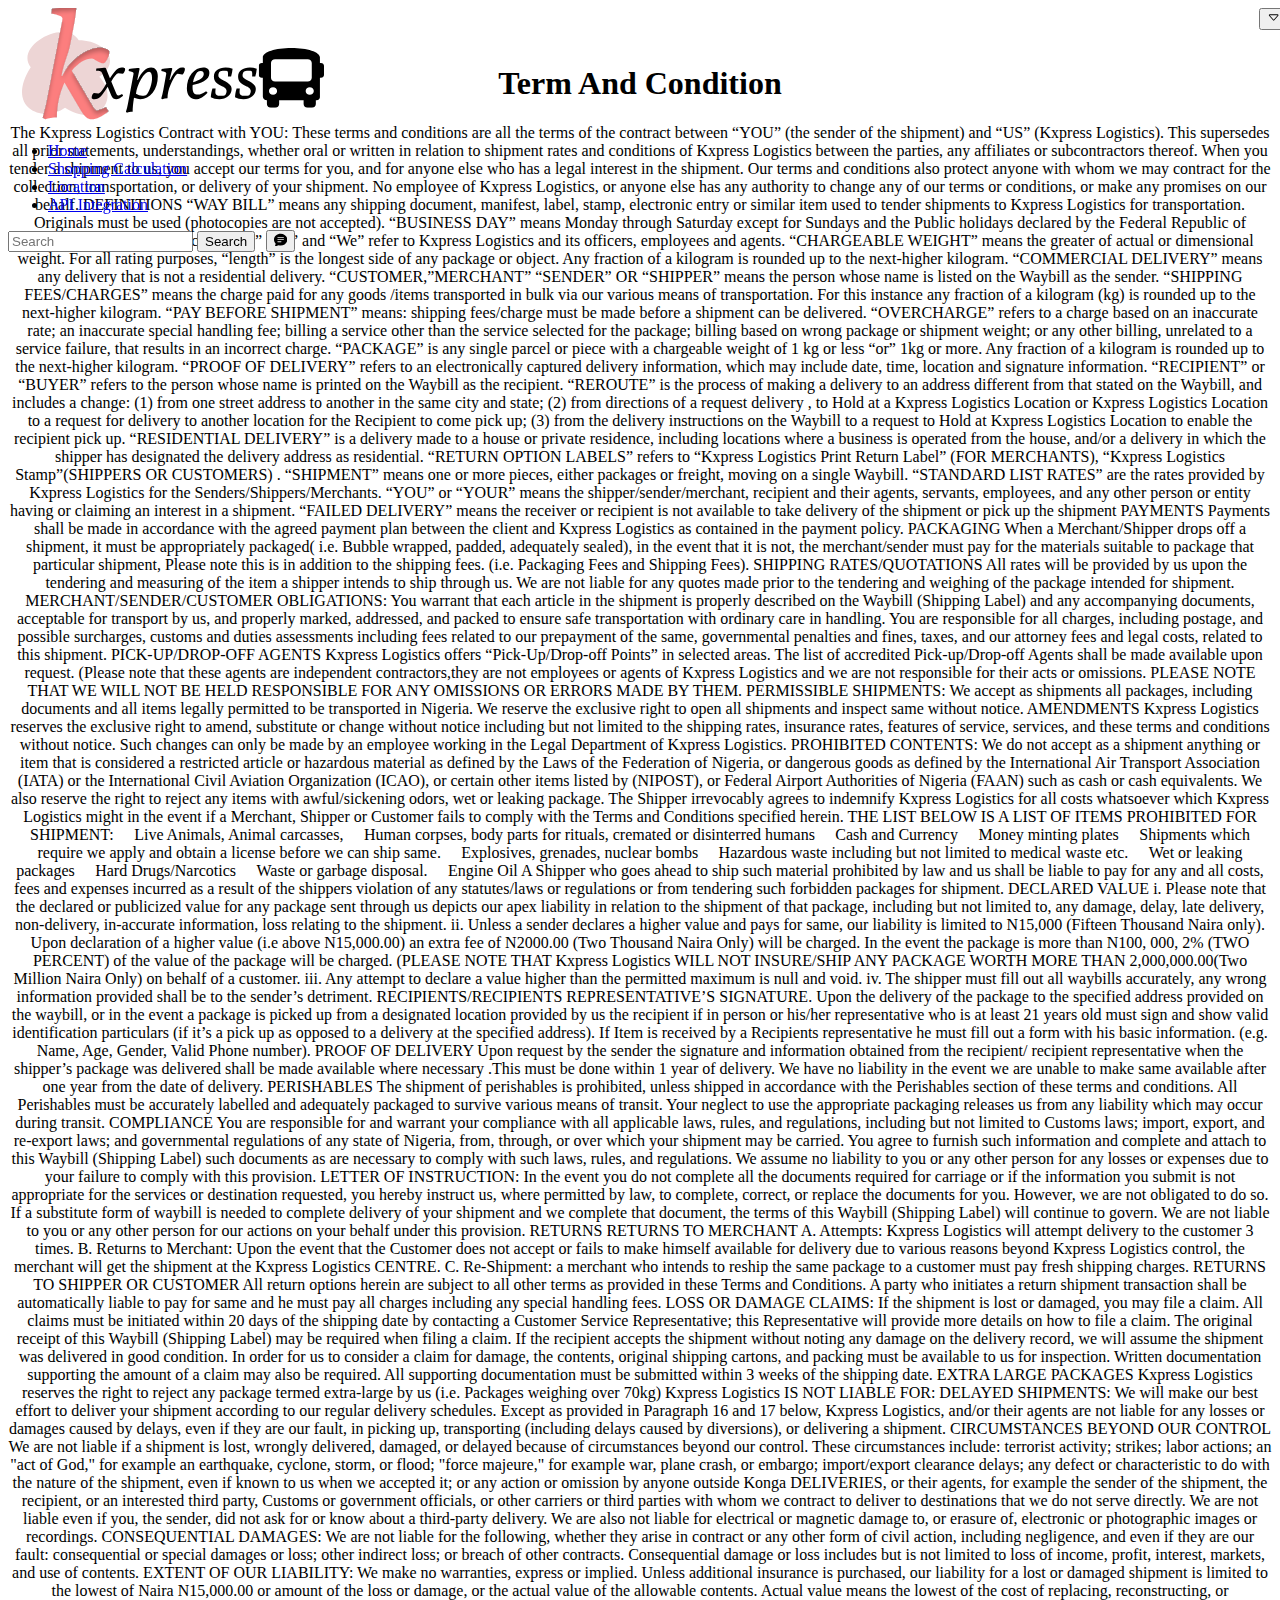
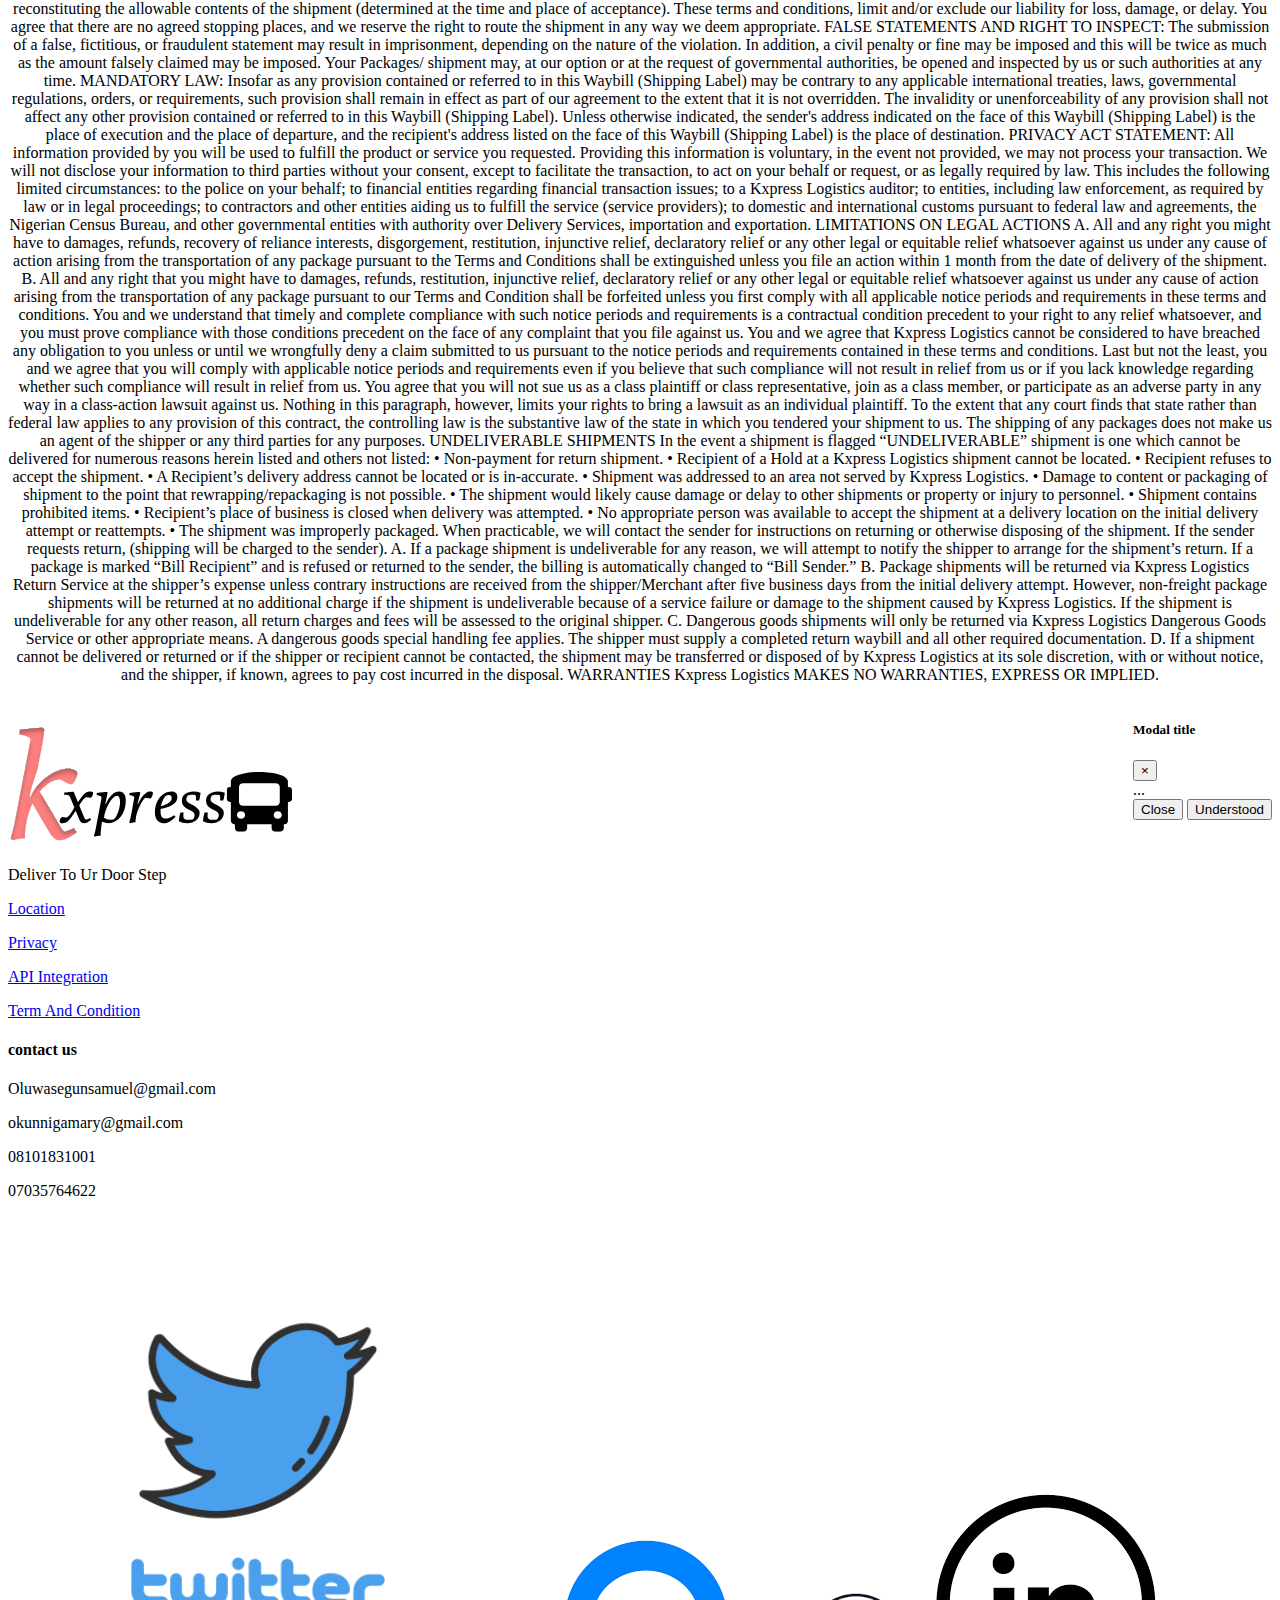
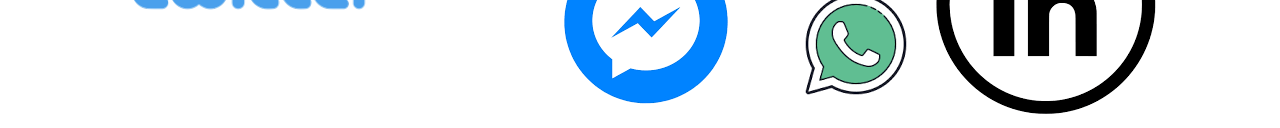
==== condition.html @ 7d28368e "Initial commit" ====
<!doctype html>
<html>
<title>wxpress</title>
<head>

  <meta name="viewport" content="width=device-width, initial-scale=1, shrink-to-fit=no">

  <link rel="stylesheet" href="https://cdn.jsdelivr.net/npm/bootstrap@4.5.3/dist/css/bootstrap.min.css" integrity="sha384-TX8t27EcRE3e/ihU7zmQxVncDAy5uIKz4rEkgIXeMed4M0jlfIDPvg6uqKI2xXr2" crossorigin="anonymous">
  <script src="https://code.jquery.com/jquery-3.5.1.slim.min.js" integrity="sha384-DfXdz2htPH0lsSSs5nCTpuj/zy4C+OGpamoFVy38MVBnE+IbbVYUew+OrCXaRkfj" crossorigin="anonymous"></script>
  <script src="https://cdn.jsdelivr.net/npm/bootstrap@4.5.3/dist/js/bootstrap.bundle.min.js" integrity="sha384-ho+j7jyWK8fNQe+A12Hb8AhRq26LrZ/JpcUGGOn+Y7RsweNrtN/tE3MoK7ZeZDyx" crossorigin="anonymous"></script>
 
<link rel="stylesheet" href="../wxpress/css/condition.css"/>

<script type="text/javascript" src="../wxpress/js/index.js">

</script>


</head>
<body>
  <nav class="navbar navbar-expand-lg navbar text-danger bg-light" style="position: fixed;width:100%;z-index:1000;">
    <a class="navbar-brand  text-danger" href="#">
      <img src="image/iconb.svg" class="icon" alt="img" />
    </a>
    <button class="navbar-toggler" type="button" style="float: right;" data-toggle="collapse" data-target="#navbarSupportedContent" aria-controls="navbarSupportedContent" aria-expanded="false" aria-label="Toggle navigation">
      <span class="navbar-toggler-icon text-danger" style="float: right;">
        <svg width="1em" height="1em" viewBox="0 0 16 16" class="bi bi-caret-down" fill="currentColor" xmlns="http://www.w3.org/2000/svg">
          <path fill-rule="evenodd" d="M3.204 5L8 10.481 12.796 5H3.204zm-.753.659l4.796 5.48a1 1 0 0 0 1.506 0l4.796-5.48c.566-.647.106-1.659-.753-1.659H3.204a1 1 0 0 0-.753 1.659z"/>
        </svg>
      </span>
    </button>
  
    <div class="collapse navbar-collapse" id="navbarSupportedContent">
      <ul class="navbar-nav mr-auto">
       
        <li class="nav-item">
          <a class="nav-link  text-danger" href="../wxpress/index.html">Home</a>
        </li>
        <li class="nav-item">
          <a class="nav-link  text-danger" href="../wxpress/index.html#calculation">Shopping Calculation</a>
        </li>
        <li class="nav-item">
          <a class="nav-link  text-danger" href="../wxpress/location.html">Location</a>
        </li>
        <li class="nav-item active">
          <a class="nav-link  text-danger" href="../wxpress/integration.html">API Integration</a>
        </li>
        
      </ul>
      <form class="form-inline my-2 my-lg-0">
        <input class="form-control mr-sm-2" type="search" placeholder="Search" aria-label="Search">
        <button class="btn btn-outline-danger my-2 my-sm-0"  type="submit">Search</button>
        <button class="btn btn-outline-danger my-2 my-sm-0" style="margin-left:0.4rem;" type="submit">
          <svg width="1em" height="1em" viewBox="0 0 16 16" class="bi bi-chat-text-fill" fill="currentColor" xmlns="http://www.w3.org/2000/svg">
            <path fill-rule="evenodd" d="M16 8c0 3.866-3.582 7-8 7a9.06 9.06 0 0 1-2.347-.306c-.584.296-1.925.864-4.181 1.234-.2.032-.352-.176-.273-.362.354-.836.674-1.95.77-2.966C.744 11.37 0 9.76 0 8c0-3.866 3.582-7 8-7s8 3.134 8 7zM4.5 5a.5.5 0 0 0 0 1h7a.5.5 0 0 0 0-1h-7zm0 2.5a.5.5 0 0 0 0 1h7a.5.5 0 0 0 0-1h-7zm0 2.5a.5.5 0 0 0 0 1h4a.5.5 0 0 0 0-1h-4z"/>
          </svg>
        </button>
      </form>
    </div>
  </nav><br/><br/>

  <div class="container-fluid int" id="top">
    <center>
      <div class="integration-text" >
          
          <h1>Term And Condition</h1>
          <p class="text">
           The Kxpress Logistics Contract with YOU: These terms and conditions are all 
           the terms of the contract between “YOU” (the sender of the shipment) and “US” 
           (Kxpress Logistics). This supersedes all prior statements, understandings, whether 
           oral or written in relation to shipment rates and conditions of Kxpress Logistics 
           between the parties, any affiliates or subcontractors thereof. When you tender a shipment 
           to us, you accept our terms for you, and for anyone else who has a legal interest in 
           the shipment. Our terms and conditions also protect anyone with whom we may contract 
           for the collection, transportation, or delivery of your shipment. No employee of 
           Kxpress Logistics, or anyone else has any authority to change any of our terms or 
           conditions, or make any promises on our behalf. DEFINITIONS “WAY BILL” means any 
           shipping document, manifest, label, stamp, electronic entry or similar item used to 
           tender shipments to Kxpress Logistics for transportation. Originals must be used 
           (photocopies are not accepted). “BUSINESS DAY” means Monday through Saturday except 
           for Sundays and the Public holidays declared by the Federal Republic of Nigeria.
            “Kxpress Logistics,” “Our,” “Us” and “We” refer to Kxpress Logistics and its 
            officers, employees and agents. “CHARGEABLE WEIGHT” means the greater of actual 
            or dimensional weight. For all rating purposes, “length” is the longest side of 
            any package or object. Any fraction of a kilogram is rounded up to the next-higher 
            kilogram. “COMMERCIAL DELIVERY” means any delivery that is not a residential delivery. 
            “CUSTOMER,”MERCHANT” “SENDER” OR “SHIPPER” means the person whose name is listed on 
            the Waybill as the sender. “SHIPPING FEES/CHARGES” means the charge paid for any goods 
            /items transported in bulk via our various means of transportation. For this instance 
            any fraction of a kilogram (kg) is rounded up to the next-higher kilogram. “PAY BEFORE
             SHIPMENT” means: shipping fees/charge must be made before a shipment can be delivered. 
             “OVERCHARGE” refers to a charge based on an inaccurate rate; an inaccurate special 
             handling fee; billing a service other than the service selected for the package; 
             billing based on wrong package or shipment weight; or any other billing, unrelated 
             to a service failure, that results in an incorrect charge. “PACKAGE” is any single 
             parcel or piece with a chargeable weight of 1 kg or less “or” 1kg or more. Any fraction 
             of a kilogram is rounded up to the next-higher kilogram. “PROOF OF DELIVERY” refers 
             to an electronically captured delivery information, which may include date, time, 
             location and signature information. “RECIPIENT” or “BUYER” refers to the person 
             whose name is printed on the Waybill as the recipient. “REROUTE” is the process 
             of making a delivery to an address different from that stated on the Waybill, 
             and includes a change: (1) from one street address to another in the same city 
             and state; (2) from directions of a request delivery , to Hold at a Kxpress Logistics 
             Location or Kxpress Logistics Location to a request for delivery to another location 
             for the Recipient to come pick up; (3) from the delivery instructions on the Waybill 
             to a request to Hold at Kxpress Logistics Location to enable the recipient pick up. 
             “RESIDENTIAL DELIVERY” is a delivery made to a house or private residence, including 
             locations where a business is operated from the house, and/or a delivery in which the 
             shipper has designated the delivery address as residential. “RETURN OPTION LABELS” 
             refers to “Kxpress Logistics Print Return Label” (FOR MERCHANTS), “Kxpress Logistics 
             Stamp”(SHIPPERS OR CUSTOMERS) . “SHIPMENT” means one or more pieces, either packages 
             or freight, moving on a single Waybill. “STANDARD LIST RATES” are the rates provided 
             by Kxpress Logistics for the Senders/Shippers/Merchants. “YOU” or “YOUR” means the 
             shipper/sender/merchant, recipient and their agents, servants, employees, and any 
             other person or entity having or claiming an interest in a shipment. “FAILED DELIVERY” 
             means the receiver or recipient is not available to take delivery of the shipment or 
             pick up the shipment PAYMENTS Payments shall be made in accordance with the agreed 
             payment plan between the client and Kxpress Logistics as contained in the payment
              policy. PACKAGING When a Merchant/Shipper drops off a shipment, it must be 
              appropriately packaged( i.e. Bubble wrapped, padded, adequately sealed), in the event that it is not, the merchant/sender must pay for the materials suitable to package that particular shipment, Please note this is in addition to the shipping fees. (i.e. Packaging Fees and Shipping Fees). SHIPPING RATES/QUOTATIONS All rates will be provided by us upon the tendering and measuring of the item a shipper intends to ship through us. We are not liable for any quotes made prior to the tendering and weighing of the package intended for shipment. MERCHANT/SENDER/CUSTOMER OBLIGATIONS: You warrant that each article in the shipment is properly described on the Waybill (Shipping Label) and any accompanying documents, acceptable for transport by us, and properly marked, addressed, and packed to ensure safe transportation with ordinary care in handling. You are responsible for all charges, including postage, and possible surcharges, customs and duties assessments including fees related to our prepayment of the same, governmental penalties and fines, taxes, and our attorney fees and legal costs, related to this shipment. PICK-UP/DROP-OFF AGENTS Kxpress Logistics offers “Pick-Up/Drop-off Points” in selected areas. The list of accredited Pick-up/Drop-off Agents shall be made available upon request. (Please note that these agents are independent contractors,they are not employees or agents of Kxpress Logistics and we are not responsible for their acts or omissions. PLEASE NOTE THAT WE WILL NOT BE HELD RESPONSIBLE FOR ANY OMISSIONS OR ERRORS MADE BY THEM. PERMISSIBLE SHIPMENTS: We accept as shipments all packages, including documents and all items legally permitted to be transported in Nigeria. We reserve the exclusive right to open all shipments and inspect same without notice. AMENDMENTS Kxpress Logistics reserves the exclusive right to amend, substitute or change without notice including but not limited to the shipping rates, insurance rates, features of service, services, and these terms and conditions without notice. Such changes can only be made by an employee working in the Legal Department of Kxpress Logistics. PROHIBITED CONTENTS: We do not accept as a shipment anything or item that is considered a restricted article or hazardous material as defined by the Laws of the Federation of Nigeria, or dangerous goods as defined by the International Air Transport Association (IATA) or the International Civil Aviation Organization (ICAO), or certain other items listed by (NIPOST), or Federal Airport Authorities of Nigeria (FAAN) such as cash or cash equivalents. We also reserve the right to reject any items with awful/sickening odors, wet or leaking package. The Shipper irrevocably agrees to indemnify Kxpress Logistics for all costs whatsoever which Kxpress Logistics might in the event if a Merchant, Shipper or Customer fails to comply with the Terms and Conditions specified herein. THE LIST BELOW IS A LIST OF ITEMS PROHIBITED FOR SHIPMENT:  Live Animals, Animal carcasses,  Human corpses, body parts for rituals, cremated or disinterred humans  Cash and Currency  Money minting plates  Shipments which require we apply and obtain a license before we can ship same.  Explosives, grenades, nuclear bombs  Hazardous waste including but not limited to medical waste etc.  Wet or leaking packages  Hard Drugs/Narcotics  Waste or garbage disposal.  Engine Oil A Shipper who goes ahead to ship such material prohibited by law and us shall be liable to pay for any and all costs, fees and expenses incurred as a result of the shippers violation of any statutes/laws or regulations or from tendering such forbidden packages for shipment. DECLARED VALUE i. Please note that the declared or publicized value for any package sent through us depicts our apex liability in relation to the shipment of that package, including but not limited to, any damage, delay, late delivery, non-delivery, in-accurate information, loss relating to the shipment. ii. Unless a sender declares a higher value and pays for same, our liability is limited to N15,000 (Fifteen Thousand Naira only). Upon declaration of a higher value (i.e above N15,000.00) an extra fee of N2000.00 (Two Thousand Naira Only) will be charged. In the event the package is more than N100, 000, 2% (TWO PERCENT) of the value of the package will be charged. (PLEASE NOTE THAT Kxpress Logistics WILL NOT INSURE/SHIP ANY PACKAGE WORTH MORE THAN 2,000,000.00(Two Million Naira Only) on behalf of a customer. iii. Any attempt to declare a value higher than the permitted maximum is null and void. iv. The shipper must fill out all waybills accurately, any wrong information provided shall be to the sender’s detriment. RECIPIENTS/RECIPIENTS REPRESENTATIVE’S SIGNATURE. Upon the delivery of the package to the specified address provided on the waybill, or in the event a package is picked up from a designated location provided by us the recipient if in person or his/her representative who is at least 21 years old must sign and show valid identification particulars (if it’s a pick up as opposed to a delivery at the specified address). If Item is received by a Recipients representative he must fill out a form with his basic information. (e.g. Name, Age, Gender, Valid Phone number). PROOF OF DELIVERY Upon request by the sender the signature and information obtained from the recipient/ recipient representative when the shipper’s package was delivered shall be made available where necessary .This must be done within 1 year of delivery. We have no liability in the event we are unable to make same available 
           after one year from the date of delivery. PERISHABLES The shipment of perishables is prohibited, unless shipped in accordance with the Perishables section of these terms and conditions. All Perishables must be accurately labelled and adequately packaged to survive various means of transit. Your neglect to use the appropriate packaging releases us from any liability which may occur during transit. COMPLIANCE You are responsible for and warrant your compliance with all applicable laws, rules, and regulations, including but not limited to Customs laws; import, export, and re-export laws; and governmental regulations of any state of Nigeria, from, through, or over which your shipment may be carried. You agree to furnish such information and complete and attach to this Waybill (Shipping Label) such documents as are necessary to comply with such laws, rules, and regulations. We assume no liability to you or any other person for any losses or expenses due to your failure to comply with this provision. LETTER OF INSTRUCTION: In the event you do not complete all the documents required for carriage or if the information you submit is not appropriate for the services or destination requested, you hereby instruct us, where permitted by law, to complete, correct, or replace the documents for you. However, we are not obligated to do so. If a substitute form of waybill is needed to complete delivery of your shipment and we complete that document, the terms of this Waybill (Shipping Label) will continue to govern. We are not liable to you or any other person for our actions on your behalf under this provision. RETURNS RETURNS TO MERCHANT A. Attempts: Kxpress Logistics will attempt delivery to the customer 3 times. B. Returns to Merchant: Upon the event that the Customer does not accept or fails to make himself available for delivery due to various reasons beyond Kxpress Logistics control, the merchant will get the shipment at the Kxpress Logistics CENTRE. C. Re-Shipment: a merchant who intends to reship the same package to a customer must pay fresh shipping charges. RETURNS TO SHIPPER OR CUSTOMER All return options herein are subject to all other terms as provided in these Terms and Conditions. A party who initiates a return shipment transaction shall be automatically liable to pay for same and he must pay all charges including any special handling fees. LOSS OR DAMAGE CLAIMS: If the shipment is lost or damaged, you may file a claim. All claims must be initiated within 20 days of the shipping date by contacting a Customer Service Representative; this Representative will provide more details on how to file a claim. The original receipt of this Waybill (Shipping Label) may be required when filing a claim. If the recipient accepts the shipment without noting any damage on the delivery record, we will assume the shipment was delivered in good condition. In order for us to consider a claim for damage, the contents, original shipping cartons, and packing must be available to us for inspection. Written documentation supporting the amount of a claim may also be required. All supporting documentation must be submitted within 3 weeks of the shipping date. EXTRA LARGE PACKAGES Kxpress Logistics reserves the right to reject any package termed extra-large by us (i.e. Packages weighing over 70kg) Kxpress Logistics IS NOT LIABLE FOR: DELAYED SHIPMENTS: We will make our best effort to deliver your shipment according to our regular delivery schedules. Except as provided in Paragraph 16 and 17 below, Kxpress Logistics, and/or their agents are not liable for any losses or damages caused by delays, even if they are our fault, in picking up, transporting (including delays caused by diversions), or delivering a shipment. CIRCUMSTANCES BEYOND OUR CONTROL We are not liable if a shipment is lost, wrongly delivered, damaged, or delayed because of circumstances beyond our control. These circumstances include: terrorist activity; strikes; labor actions; an "act of God," for example an earthquake, cyclone, storm, or flood; "force majeure," for example war, plane crash, or embargo; import/export clearance delays; any defect or characteristic to do with the nature of the shipment, even if known to us when we accepted it; or any action or omission by anyone outside Konga DELIVERIES, or their agents, for example the sender of the shipment, the recipient, or an interested third party, Customs or government officials, or other carriers or third parties with whom we contract to deliver to destinations that we do not serve directly. We are not liable even if you, the sender, did not ask for or know about a third-party delivery. We are also not liable for electrical or magnetic damage to, or erasure of, electronic or photographic images or recordings. CONSEQUENTIAL DAMAGES: We are not liable for the following, whether they arise in contract or any other form of civil action, including negligence, and even if they are our fault: consequential or special damages or loss; other indirect loss; or breach of other contracts. Consequential damage or loss includes but is not limited to loss of income, profit, interest, markets, and use of contents. EXTENT OF OUR LIABILITY: We make no warranties, express or implied. Unless additional insurance is purchased, our liability for a lost or damaged shipment is limited to the lowest of Naira N15,000.00 or amount of the loss or damage, or the actual value of the allowable contents. Actual value means the lowest of the cost of replacing, reconstructing, or reconstituting the allowable contents of the shipment (determined at the time and place of acceptance). These terms and conditions, limit and/or exclude our liability for loss, damage, or delay. You agree that there are no agreed stopping places, and we reserve the right to route the shipment in any way we deem appropriate. FALSE STATEMENTS AND RIGHT TO INSPECT: The submission of a false, fictitious, or fraudulent statement may result in imprisonment, depending on the nature of the violation. In addition, a civil penalty or fine may be imposed and this will be twice as much as the amount falsely claimed may be imposed. Your Packages/ shipment may, at our option or at the request of governmental authorities, be opened and inspected by us or such authorities at any time. MANDATORY LAW: Insofar as any provision contained or referred to in this Waybill (Shipping Label) may be contrary to any applicable international treaties, laws, governmental regulations, orders, or requirements, such provision shall remain in effect as part of our agreement to the extent that it is not overridden. The invalidity or unenforceability of any provision shall not affect any other provision contained or referred to in this Waybill (Shipping Label). Unless otherwise indicated, the sender's address indicated on the face of this Waybill (Shipping Label) is the place of execution and the place of departure, and the recipient's address listed on the face of this Waybill (Shipping Label) is the place of destination. PRIVACY ACT STATEMENT: All information provided by you will be used to fulfill the product or service you requested. Providing this information is voluntary, in the event not provided, we may not process your transaction. We will not disclose your information to third parties without your consent, except to facilitate the transaction, to act on your behalf or request, or as legally required by law. This includes the following limited circumstances: to the police on your behalf; to financial entities regarding financial transaction issues; to a Kxpress Logistics auditor; to entities, including law enforcement, as required by law or in legal proceedings; to contractors and other entities aiding us to fulfill the service (service providers); to domestic and international customs pursuant to federal law and agreements, the Nigerian Census Bureau, and other governmental entities with authority over Delivery Services, importation and exportation. LIMITATIONS ON LEGAL ACTIONS A. All and any right you might have to damages, refunds, recovery of reliance interests, disgorgement, restitution, injunctive relief, declaratory relief or any other legal or equitable relief whatsoever against us under any cause of action arising from the transportation of any package pursuant to the Terms and Conditions shall be extinguished unless you file an action within 1 month from the date of delivery of the shipment. B. All and any right that you might have to damages, refunds, restitution, injunctive relief, declaratory relief or any other legal or equitable relief whatsoever against us under any cause of action arising from the transportation of any package pursuant to our Terms and Condition shall be forfeited unless you first comply with all applicable notice periods and requirements in these terms and conditions. You and we understand that timely and complete compliance with such notice periods and requirements is a contractual condition precedent to your right to any relief whatsoever, and you must prove compliance with those conditions precedent on the face of any complaint that you file against us. You and we agree that Kxpress Logistics cannot be considered to have breached any obligation to you unless or until we wrongfully deny a claim submitted to us pursuant to the notice periods and requirements contained in these terms and conditions. Last but not the least, you and we agree that you will comply with applicable notice periods and requirements even if you believe that such compliance will not result in relief from us or if you lack knowledge regarding whether such compliance will result in relief from us. You agree that you will not sue us as a class plaintiff or class representative, join as a class member, or participate as an adverse party in any way in a class-action lawsuit against us. Nothing in this paragraph, however, limits your rights to bring a lawsuit as an individual plaintiff. To the extent that any court finds that state rather than federal law applies to any provision of this contract, the controlling law is the substantive law of the state in which you tendered your shipment to us. The shipping of any packages does not make us an agent of the shipper or any third parties for any purposes. UNDELIVERABLE SHIPMENTS In the event a shipment is flagged “UNDELIVERABLE” shipment is one which cannot be delivered for numerous reasons herein listed and others not listed: • Non-payment for return shipment. • Recipient of a Hold at a Kxpress Logistics shipment cannot be located. • Recipient refuses to accept the shipment. • A Recipient’s delivery address cannot be located or is in-accurate. • Shipment was addressed to an area not served by Kxpress Logistics. • Damage to content or packaging of shipment to the point that rewrapping/repackaging is not possible. • The shipment would likely cause damage or delay to other shipments or property or injury to personnel. • Shipment contains prohibited items. • Recipient’s place of business is closed when delivery was attempted. • No appropriate person was available to accept the shipment at a delivery location on the initial delivery attempt or reattempts. • The shipment was improperly packaged. When practicable, we will contact the sender for instructions on returning or otherwise disposing of the shipment. If the sender requests return, (shipping will be charged to the sender). A. If a package shipment is undeliverable for any reason, we will attempt to notify the shipper to arrange for the shipment’s return. If a package is marked “Bill Recipient” and is refused or returned to the sender, the billing is automatically changed to “Bill Sender.” B. Package shipments will be returned via Kxpress Logistics Return Service at the shipper’s expense unless contrary instructions are received from the shipper/Merchant after five business days from the initial delivery attempt. However, non-freight package shipments will be returned at no additional charge if the shipment is undeliverable because of a service failure or damage to the shipment caused by Kxpress Logistics. If the shipment is undeliverable for any other reason, all return charges and fees will be assessed to the original shipper. C. Dangerous goods shipments will only be returned via Kxpress Logistics Dangerous Goods Service or other appropriate means. A dangerous goods special handling fee applies. The shipper must supply a completed return waybill and all other required documentation. D. If a shipment cannot be delivered or returned or if the shipper or recipient cannot be contacted, the shipment may be transferred or disposed of by Kxpress Logistics at its sole discretion, with or without notice, and the shipper, if known, agrees to pay cost incurred in the disposal. WARRANTIES Kxpress Logistics MAKES NO WARRANTIES, EXPRESS OR IMPLIED.
          </p>
          
      </div> </center>
  </div>

  <!-- Modal -->
<div class="modal fade" id="staticBackdrop" data-backdrop="static" style="float: right;" data-keyboard="false" tabindex="-1" aria-labelledby="staticBackdropLabel" aria-hidden="true">
    <div class="modal-dialog">
      <div class="modal-content">
        <div class="modal-header">
          <h5 class="modal-title" id="staticBackdropLabel">Modal title</h5>
          <button type="button" class="close" data-dismiss="modal" aria-label="Close">
            <span aria-hidden="true">&times;</span>
          </button>
        </div>
        <div class="modal-body">
          ...
        </div>
        <div class="modal-footer">
          <button type="button" class="btn btn-outline-secondary my-2 my-sm-0" data-dismiss="modal">Close</button>
          <button type="button" class="btn btn-outline-danger my-2 my-sm-0">Understood</button>
        </div>
      </div>
    </div>
  </div>


  <div class="container-fluid footer">
    <div class="row">
      <div class="col-sm">
        <img src="image/icon.svg" class="iconfoot" alt="img" />
        <P style="font-family:luna;">Deliver To Ur Door Step</P>
  
      </div>
      <div class="col-sm">
        <a href="../wxpress/location.html" > <p>Location</p></a>
      <a href="../wxpress/privacy.html" ><p>Privacy</p></a>
      <a href="../wxpress/integration.html" ><p>API Integration</p></a>
      <a href="#top" > <p>Term And Condition</p></a>
     
       
      </div>
      <div class="col-sm">
        <h4><b>contact us</b></h4>
        <p>Oluwasegunsamuel@gmail.com</p>
        <p>okunnigamary@gmail.com</p>
        <p>08101831001</p>
        <p>07035764622</p>
        
      </div>
      <div class="col-sm">
        <a href="" ><img src="image/twitter.png" class="iconicon" alt="img" /></a>
        <a href="" ><img src="image/messanger.png" class="iconicon" alt="img" /></a>
        <a href="" ><img src="image/whatsapp.png" class="iconicon" alt="img" /></a>
        <a href="" ><img src="image/link.png" class="iconicon" alt="img" />
        </a>
  
      </div>
    </div>
  </div>
  
    
  

</body>
</html>
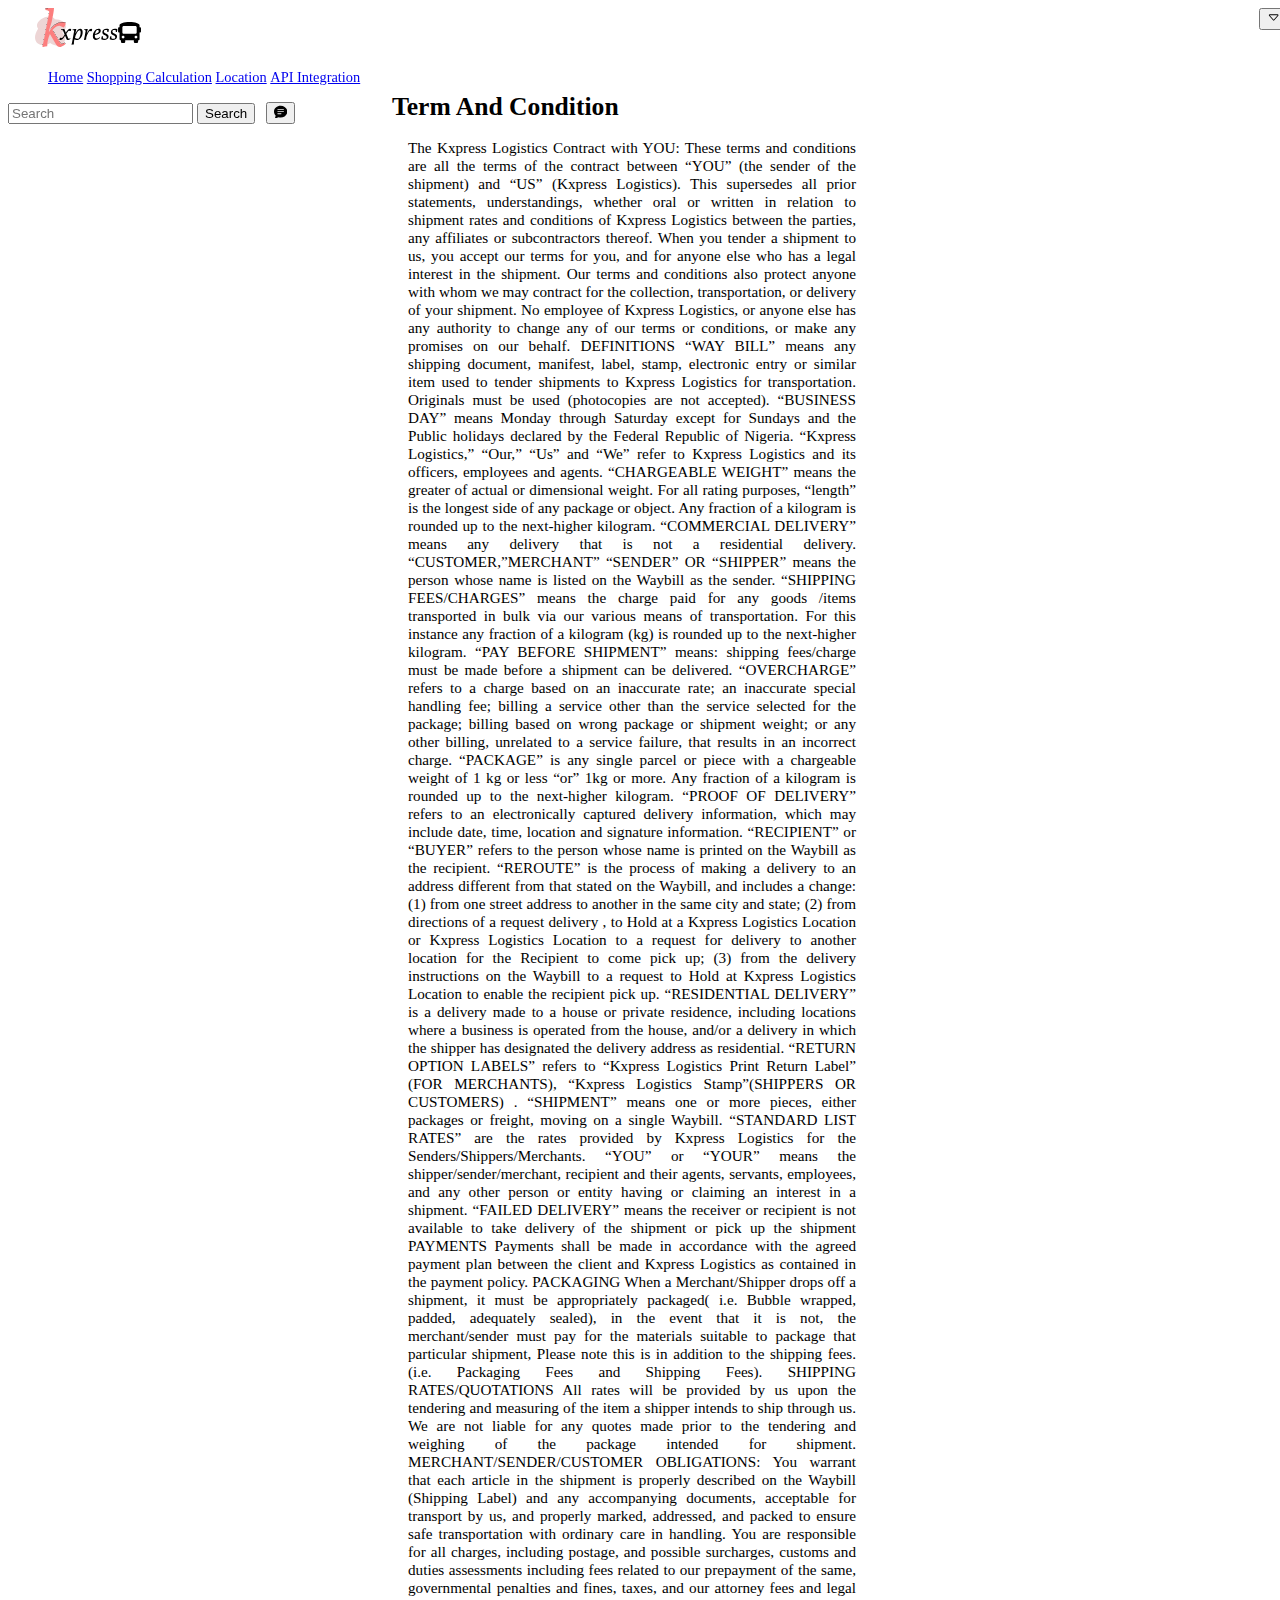
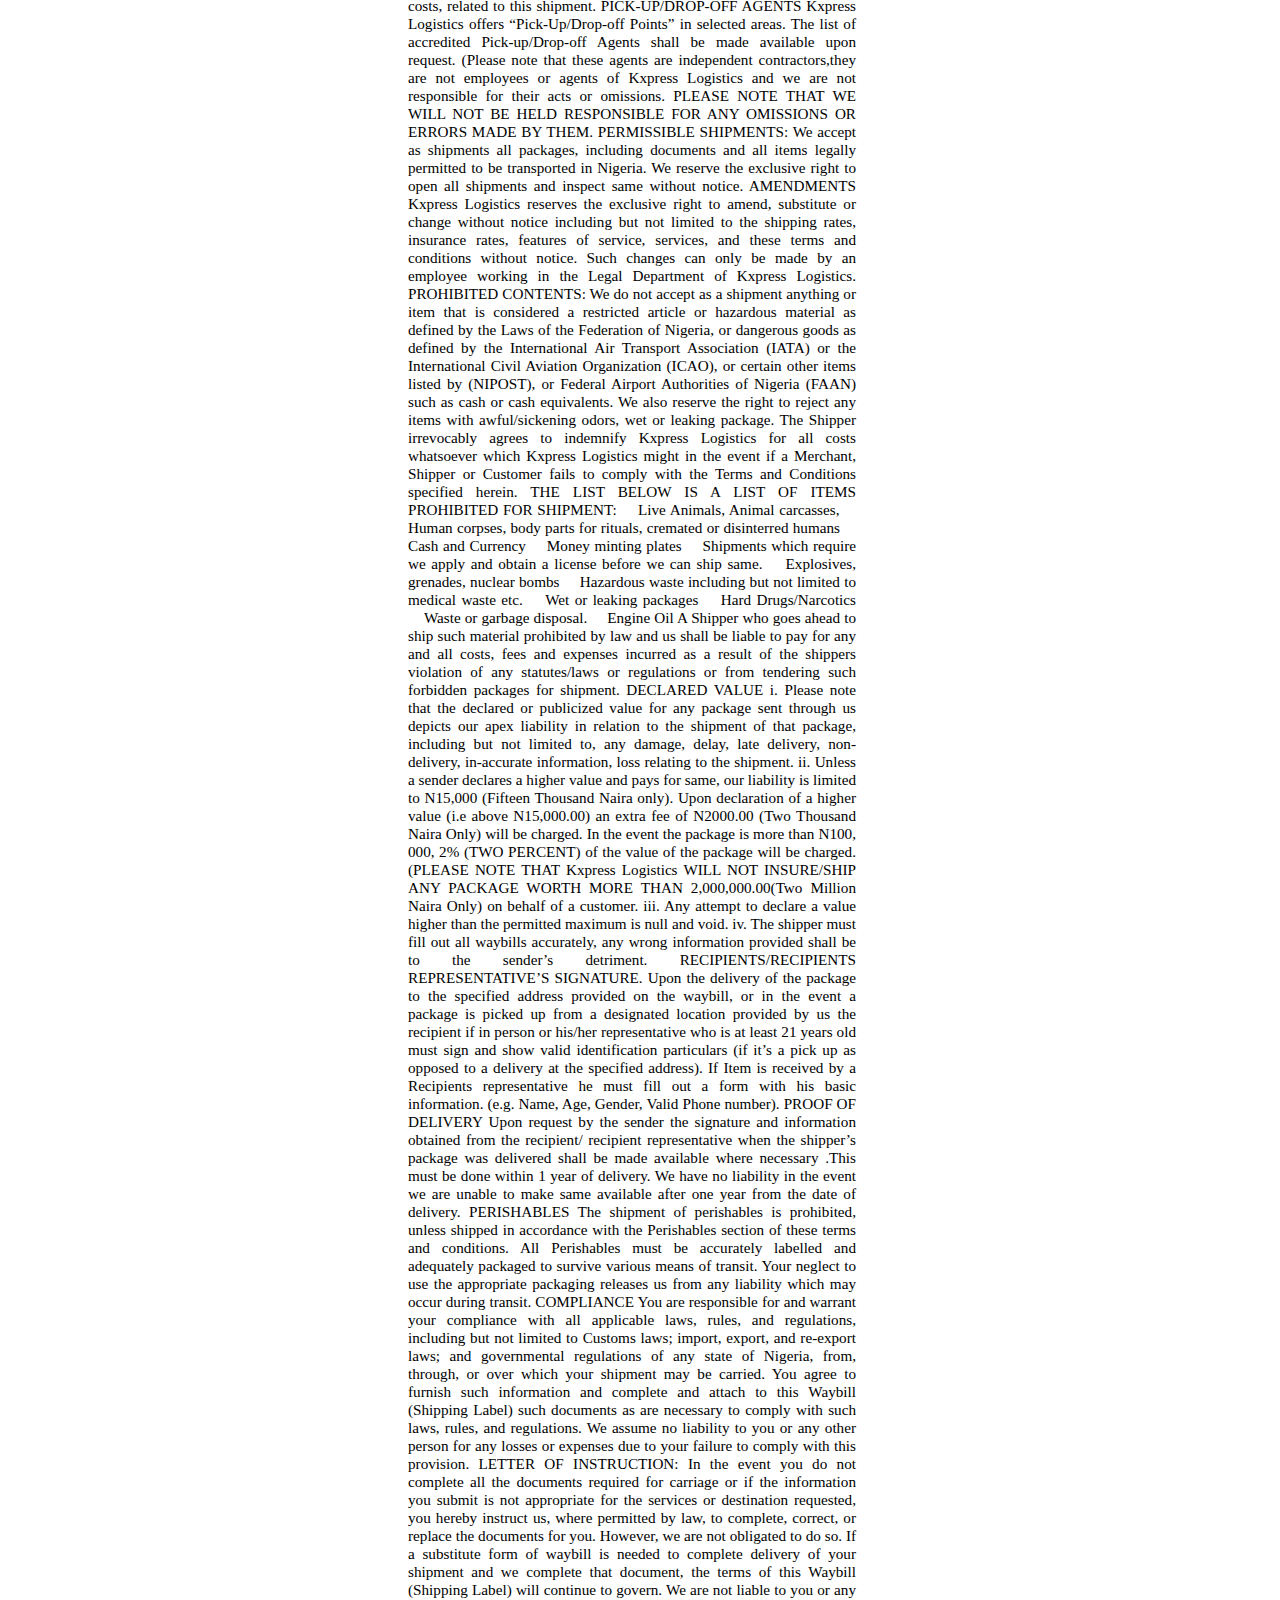
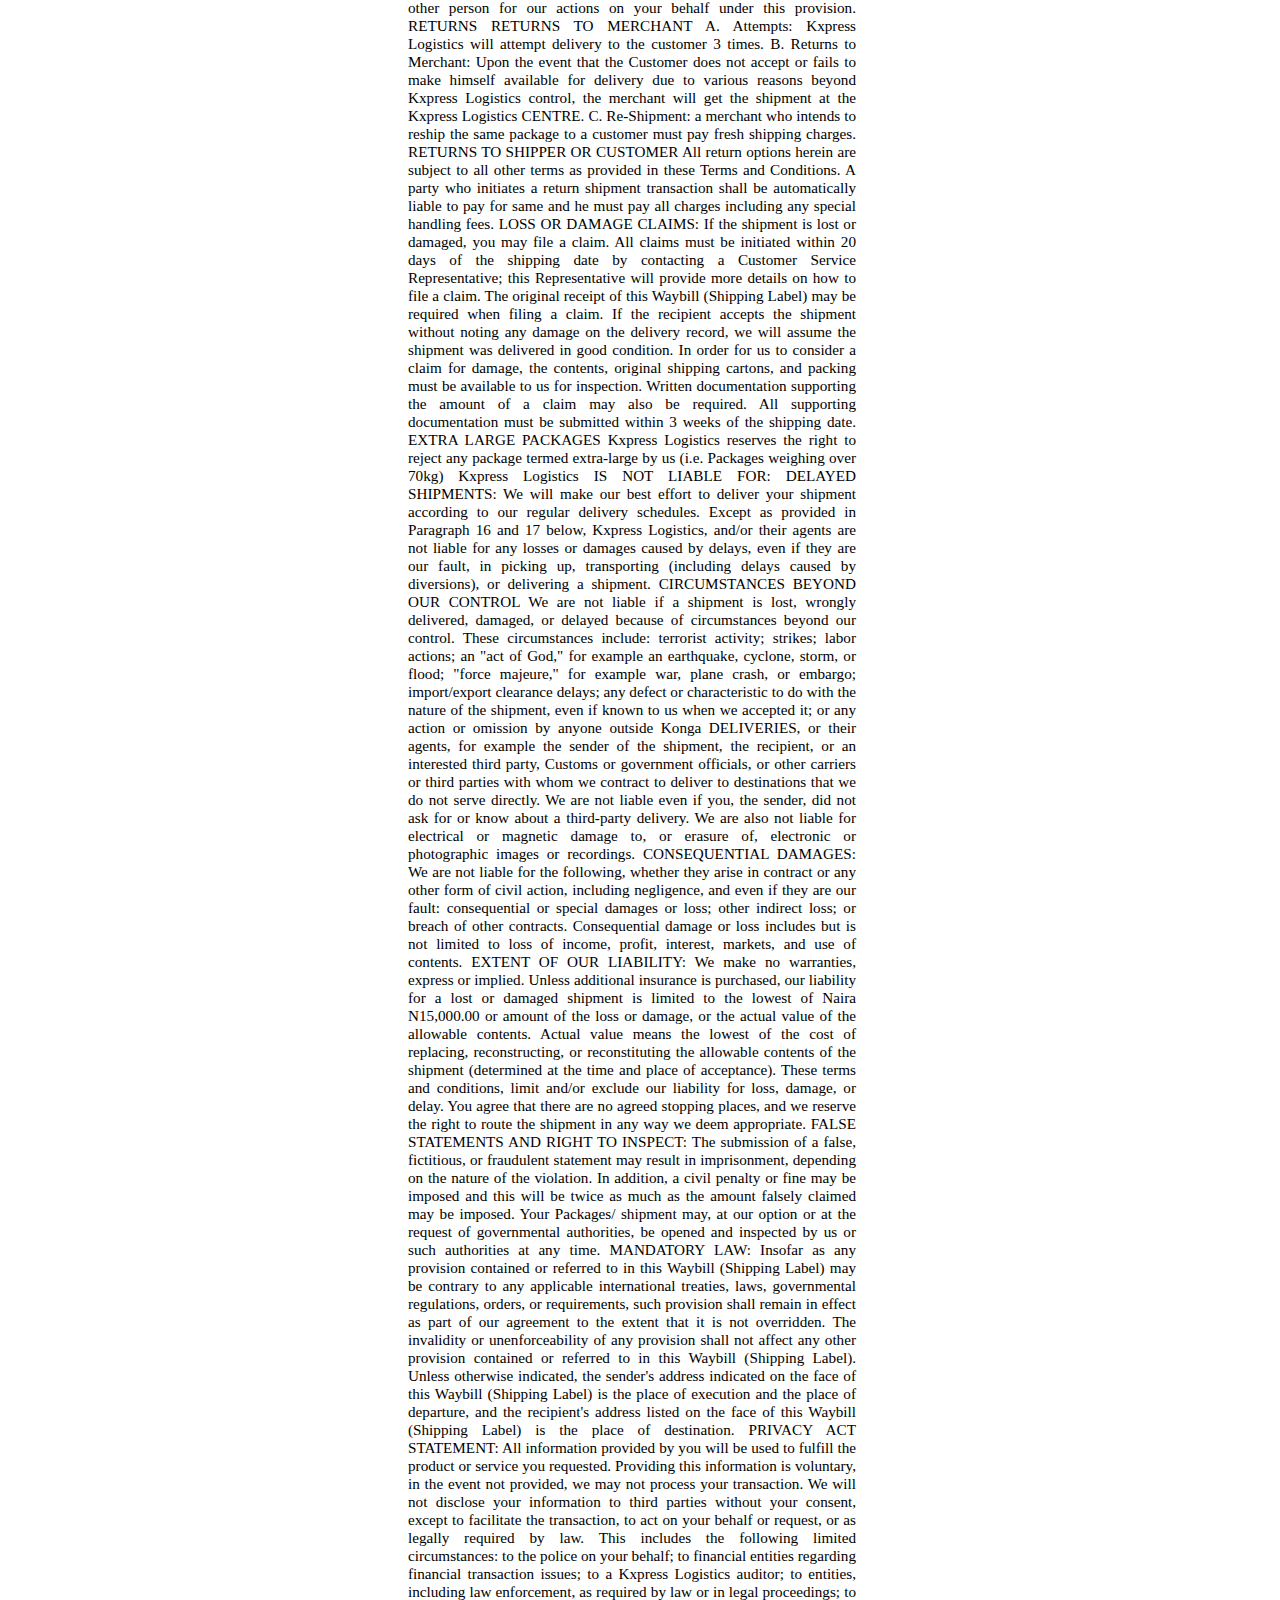
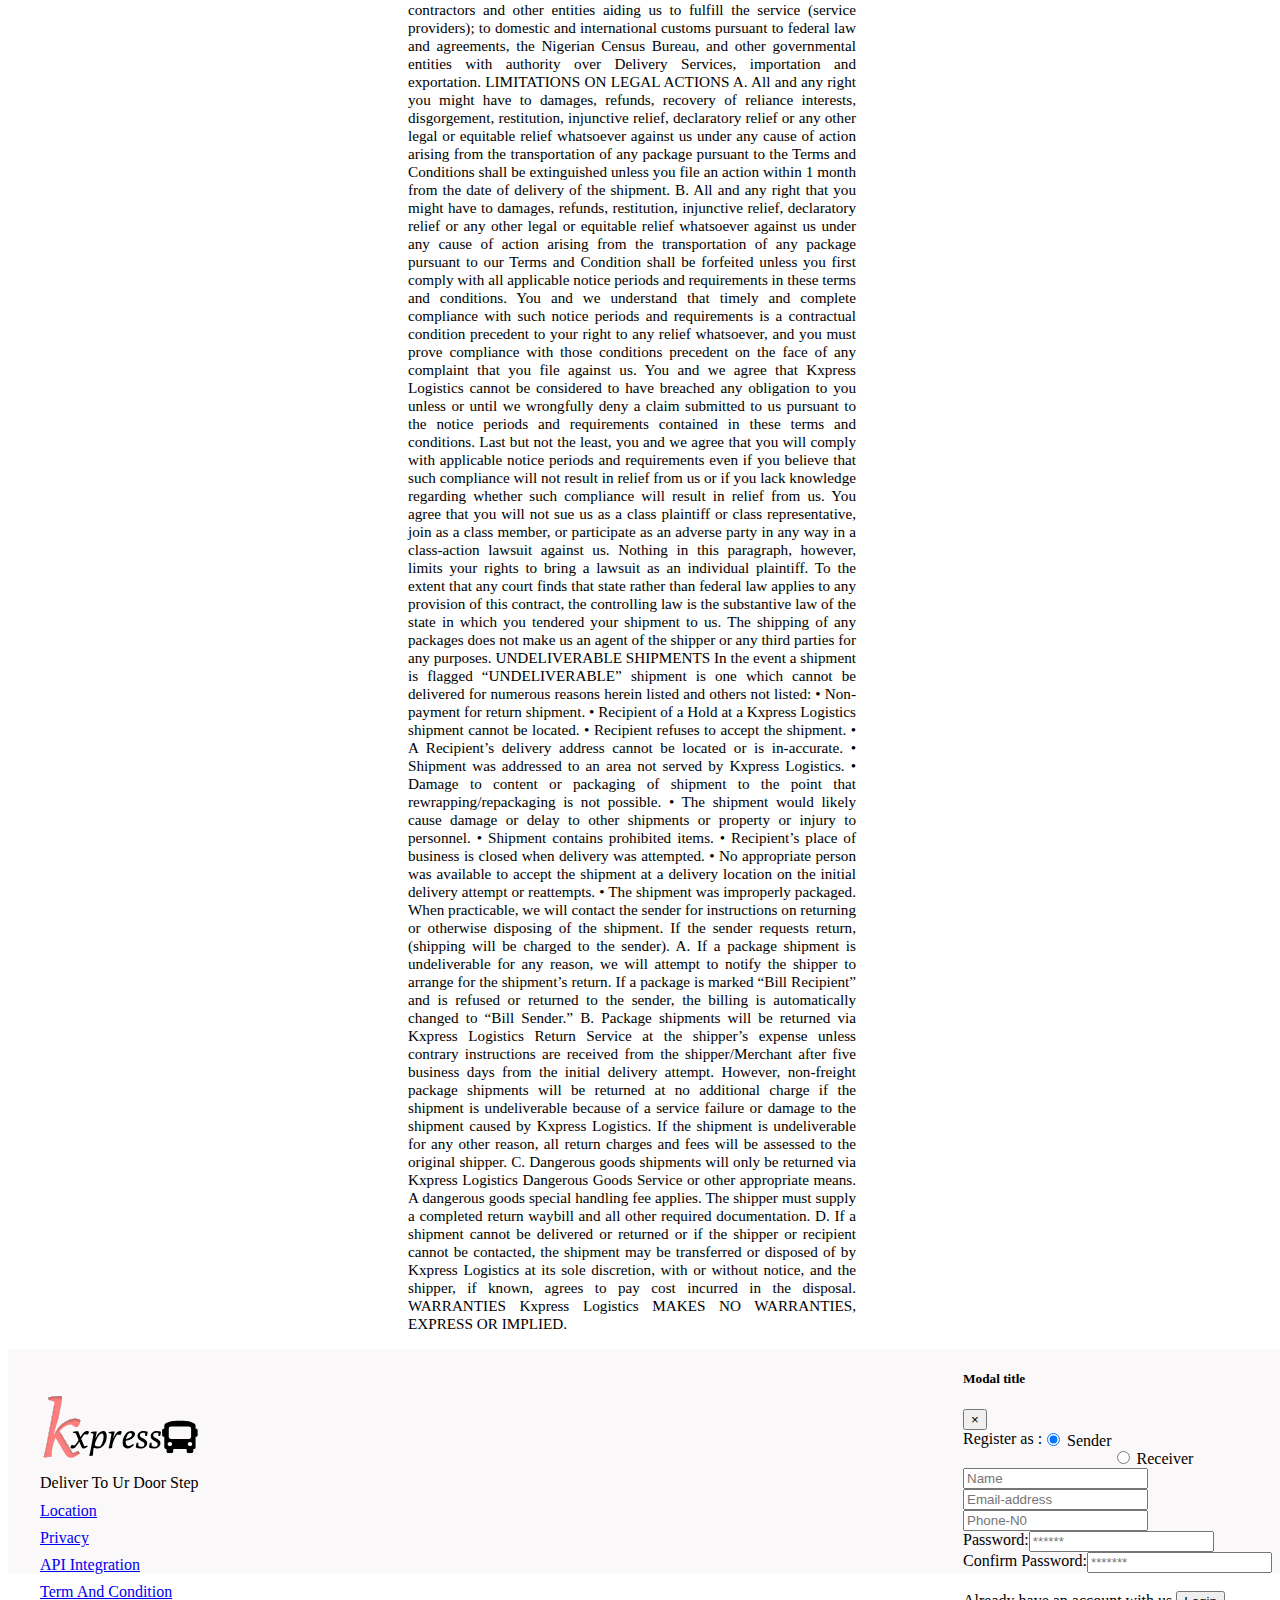
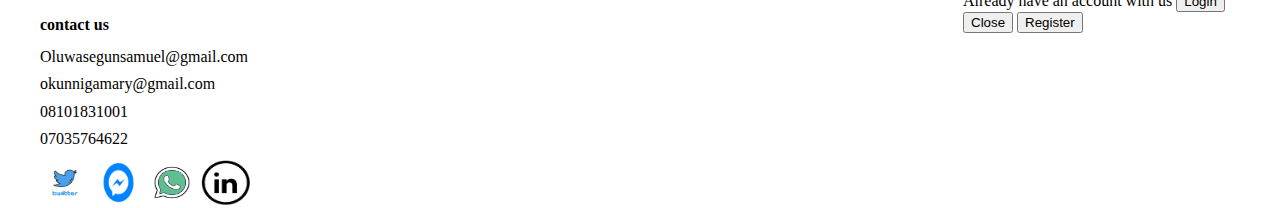
==== commit e4493e3d: "wxpress" ====
--- a/condition.html
+++ b/condition.html
@@ -9,9 +9,9 @@
   <script src="https://code.jquery.com/jquery-3.5.1.slim.min.js" integrity="sha384-DfXdz2htPH0lsSSs5nCTpuj/zy4C+OGpamoFVy38MVBnE+IbbVYUew+OrCXaRkfj" crossorigin="anonymous"></script>
   <script src="https://cdn.jsdelivr.net/npm/bootstrap@4.5.3/dist/js/bootstrap.bundle.min.js" integrity="sha384-ho+j7jyWK8fNQe+A12Hb8AhRq26LrZ/JpcUGGOn+Y7RsweNrtN/tE3MoK7ZeZDyx" crossorigin="anonymous"></script>
  
-<link rel="stylesheet" href="../wxpress/css/condition.css"/>
-
-<script type="text/javascript" src="../wxpress/js/index.js">
+<link rel="stylesheet" href="/css/condition.css"/>
+
+<script type="text/javascript" src="/js/index.js">
 
 </script>
 
@@ -34,16 +34,16 @@
       <ul class="navbar-nav mr-auto">
        
         <li class="nav-item">
-          <a class="nav-link  text-danger" href="../wxpress/index.html">Home</a>
+          <a class="nav-link  text-danger" href="/index.html">Home</a>
         </li>
         <li class="nav-item">
-          <a class="nav-link  text-danger" href="../wxpress/index.html#calculation">Shopping Calculation</a>
+          <a class="nav-link  text-danger" href="/index.html#calculation">Shopping Calculation</a>
         </li>
         <li class="nav-item">
-          <a class="nav-link  text-danger" href="../wxpress/location.html">Location</a>
+          <a class="nav-link  text-danger" href="/location.html">Location</a>
         </li>
         <li class="nav-item active">
-          <a class="nav-link  text-danger" href="../wxpress/integration.html">API Integration</a>
+          <a class="nav-link  text-danger" href="/integration.html">API Integration</a>
         </li>
         
       </ul>
@@ -135,11 +135,46 @@
           </button>
         </div>
         <div class="modal-body">
-          ...
+          
+
+          <form class="reg">
+            <div class="form-group">
+              <label for="exampleFormControlInput1" style="float:left;">Register as : </label>
+              <div class="form-check"  style="float:left;">
+                <input class="form-check-input"  type="radio" name="exampleRadios" id="exampleRadios1" value="option1" checked>
+                <label class="form-check-label" for="exampleRadios1">
+                  Sender
+                </label>
+              </div><br/>
+              <div class="form-check"  style="float:left;">
+                <input class="form-check-input" type="radio" name="exampleRadios" id="exampleRadios2" value="option2">
+                <label class="form-check-label" for="exampleRadios2">
+                  Receiver
+                </label>
+              </div>
+        
+              
+              <input type="email" class="form-control" id="exampleFormControlInput1" placeholder="Name"/><br/>
+              <input type="email" class="form-control" id="exampleFormControlInput1" placeholder="Email-address"/><br/>
+              <input type="email" class="form-control" id="exampleFormControlInput1" placeholder="Phone-N0"/><br/>
+              <label for="exampleFormControlInput1" style="float:left;">Password:</label>
+              <input type="email" class="form-control" id="exampleFormControlInput1" placeholder="******"/><br/>
+              <label for="exampleFormControlInput1" style="float:left;">Confirm Password:</label>
+              <input type="email" class="form-control" id="exampleFormControlInput1" placeholder="*******"/><br/>
+               <br/>
+               <label>Already have an account with us</label>
+               <a href="/login.html">
+               <button type="button" class="btn btn-outline-danger my-2 my-sm-0">Login</button>
+               </a>
+              
+            </div>
+        </form>
+
+
         </div>
         <div class="modal-footer">
           <button type="button" class="btn btn-outline-secondary my-2 my-sm-0" data-dismiss="modal">Close</button>
-          <button type="button" class="btn btn-outline-danger my-2 my-sm-0">Understood</button>
+          <button type="button" class="btn btn-outline-danger my-2 my-sm-0">Register</button>
         </div>
       </div>
     </div>
@@ -154,9 +189,9 @@
   
       </div>
       <div class="col-sm">
-        <a href="../wxpress/location.html" > <p>Location</p></a>
-      <a href="../wxpress/privacy.html" ><p>Privacy</p></a>
-      <a href="../wxpress/integration.html" ><p>API Integration</p></a>
+        <a href="/location.html" > <p>Location</p></a>
+      <a href="/privacy.html" ><p>Privacy</p></a>
+      <a href="/integration.html" ><p>API Integration</p></a>
       <a href="#top" > <p>Term And Condition</p></a>
      
        
--- a/css/condition.css
+++ b/css/condition.css
@@ -0,0 +1,92 @@
+nav{
+	position: fixed;
+}
+img.icon{
+	width: 10rem;
+	height: 3.5rem;
+}
+li.nav-item{
+	font-size:1.5rem;
+	
+}
+div.int{
+    height:auto;
+}
+div.integration-text{
+    width: 30rem;
+    margin-top: 3rem;
+    text-align: justify;
+    font-size: 0.8rem;
+    padding-right: 1rem;
+}
+p.text{
+    font-family: luna;
+	font-size: 1.4rem;
+	margin: 1rem;
+}
+img.iconfoot{
+	width: 10rem;
+	height: 5rem;
+}
+
+div.footer{
+	height: 10rem;
+	width: 100%;
+	background-color: rgb(250, 248, 248);
+	padding: 2rem;
+	line-height: 0.7rem;
+}
+.iconicon{
+	width: 3.1rem;
+	height: 2.8rem;
+}
+
+
+
+
+@media (min-width: 1200px) { 
+	nav{
+		position: fixed;
+	}
+	img.icon{
+		width: 10rem;
+		height: 2.5rem;
+	}
+	li.nav-item{
+		font-size:0.9rem;
+		display: inline;
+	}
+	div.int{
+		height:auto;
+	}
+	div.integration-text{
+		width: 30rem;
+		margin-top: 3rem;
+		text-align: justify;
+		font-size: 0.8rem;
+		padding-right: 1rem;
+	}
+	p.text{
+		font-family: luna;
+		font-size: 0.95rem;
+
+	}
+	img.iconfoot{
+		width: 10rem;
+		height: 5rem;
+	}
+	
+	div.footer{
+		height: 10rem;
+		width: 100%;
+		background-color: rgb(250, 248, 248);
+		padding: 2rem;
+		line-height: 0.7rem;
+	}
+	.iconicon{
+		width: 3.1rem;
+		height: 2.8rem;
+	}
+	 
+   
+}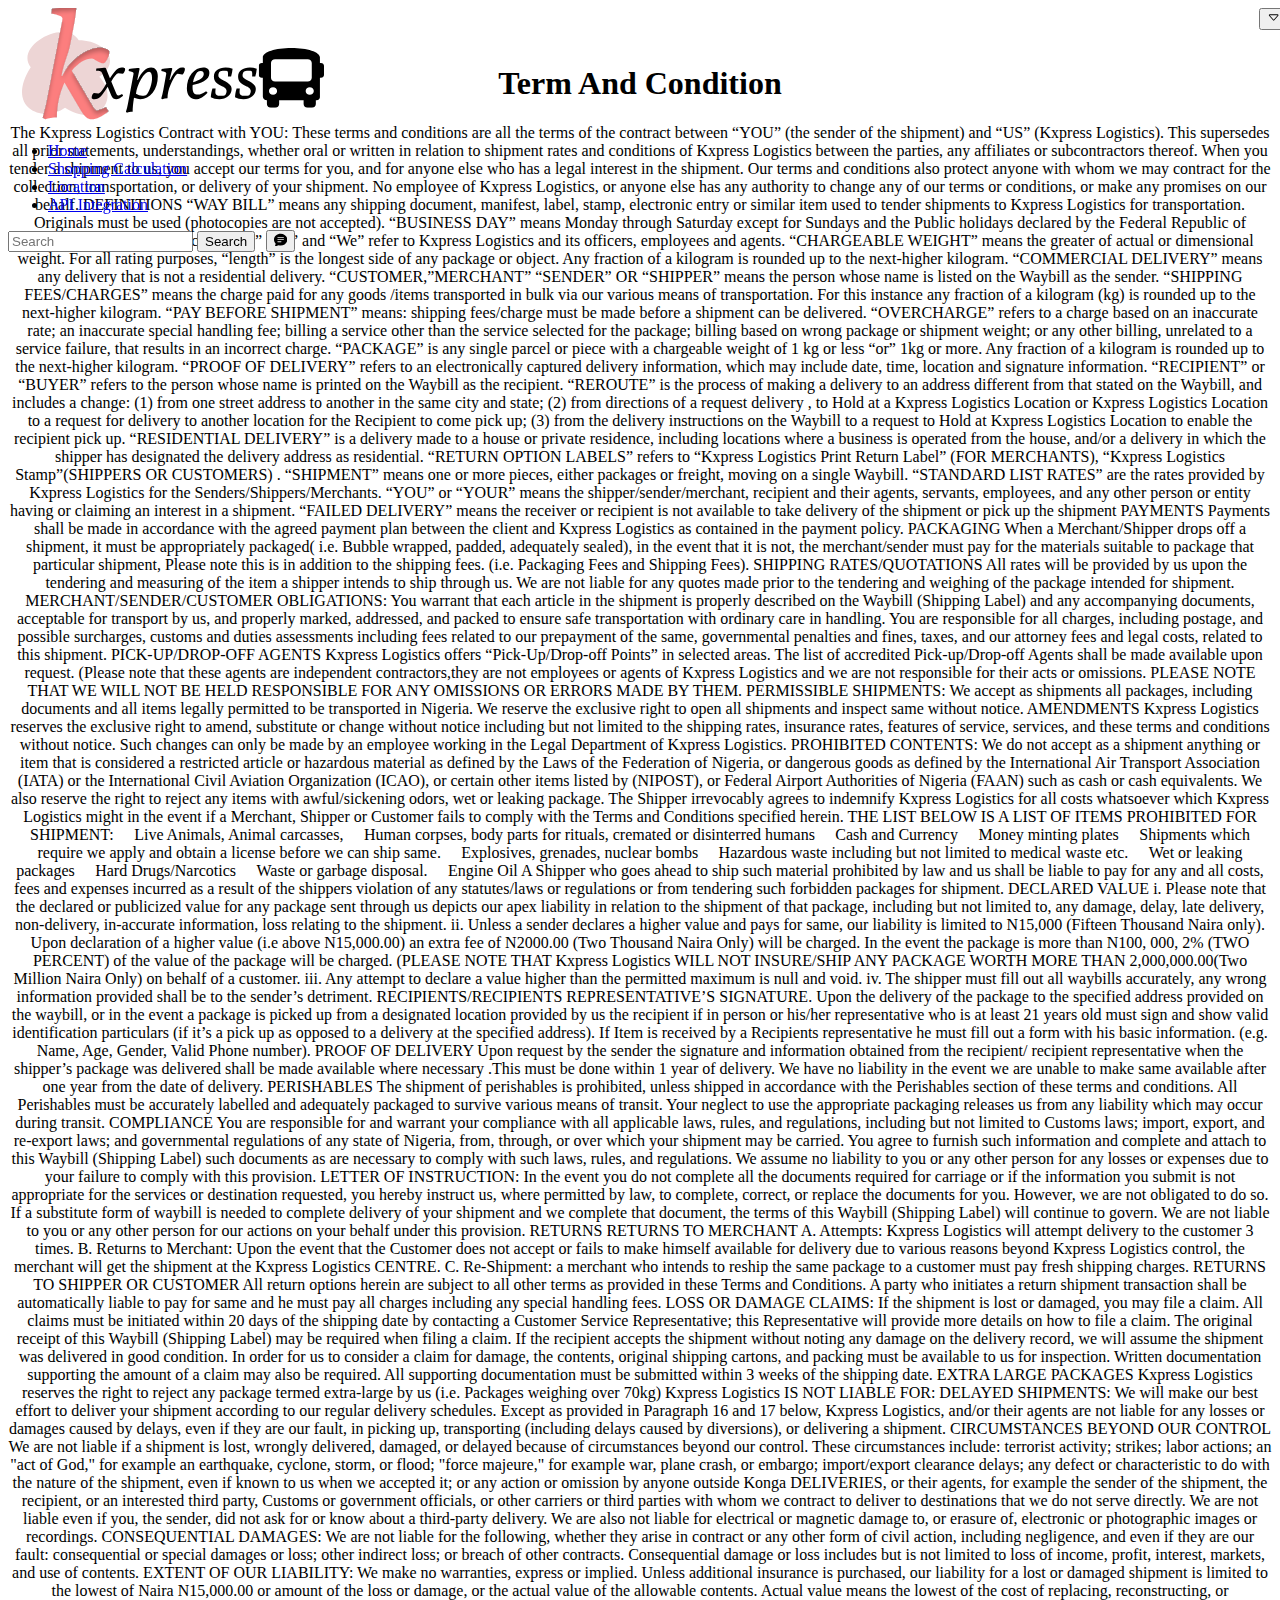
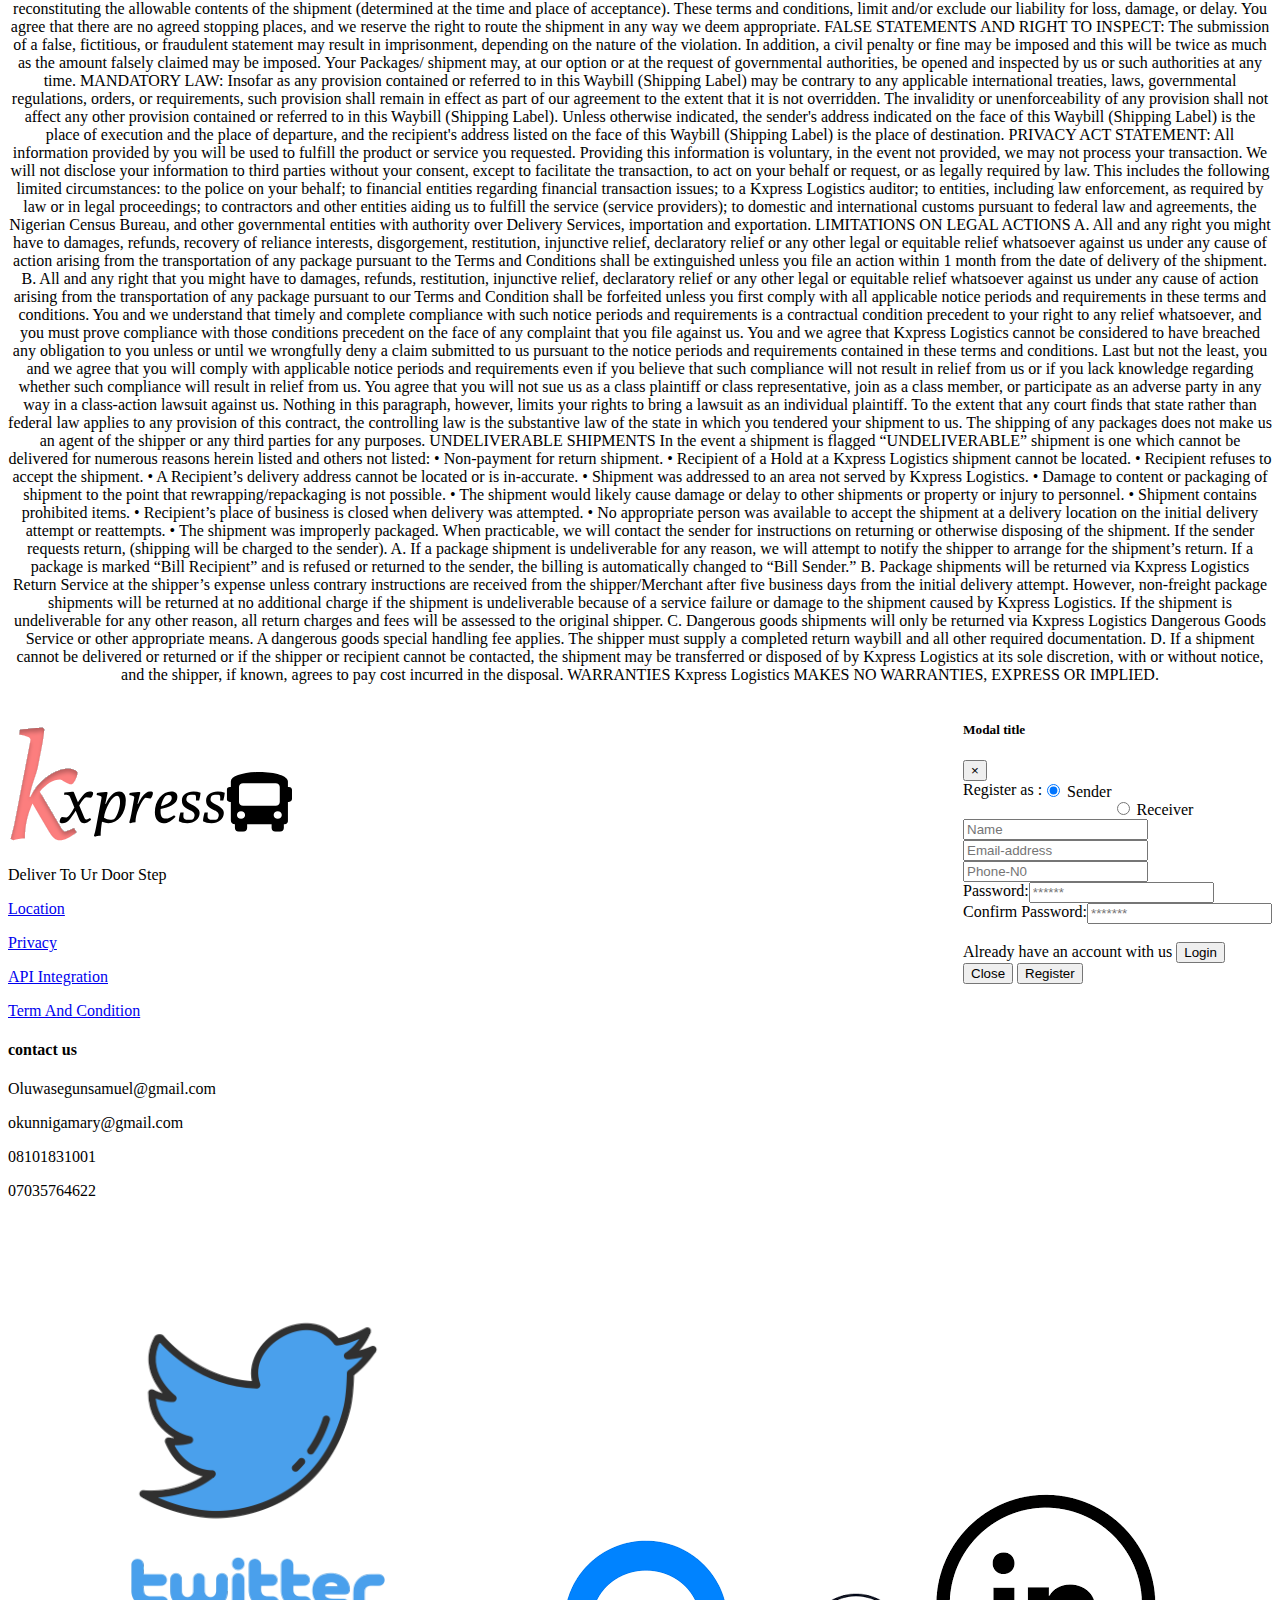
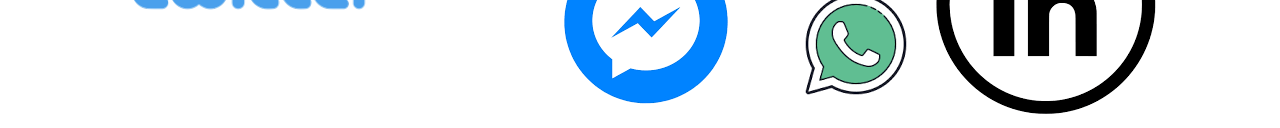
==== commit d92292e2: "wxpress" ====
--- a/condition.html
+++ b/condition.html
@@ -9,7 +9,7 @@
   <script src="https://code.jquery.com/jquery-3.5.1.slim.min.js" integrity="sha384-DfXdz2htPH0lsSSs5nCTpuj/zy4C+OGpamoFVy38MVBnE+IbbVYUew+OrCXaRkfj" crossorigin="anonymous"></script>
   <script src="https://cdn.jsdelivr.net/npm/bootstrap@4.5.3/dist/js/bootstrap.bundle.min.js" integrity="sha384-ho+j7jyWK8fNQe+A12Hb8AhRq26LrZ/JpcUGGOn+Y7RsweNrtN/tE3MoK7ZeZDyx" crossorigin="anonymous"></script>
  
-<link rel="stylesheet" href="/css/condition.css"/>
+<link rel="stylesheet" href="../wxpress/css/condition.css"/>
 
 <script type="text/javascript" src="/js/index.js">
 
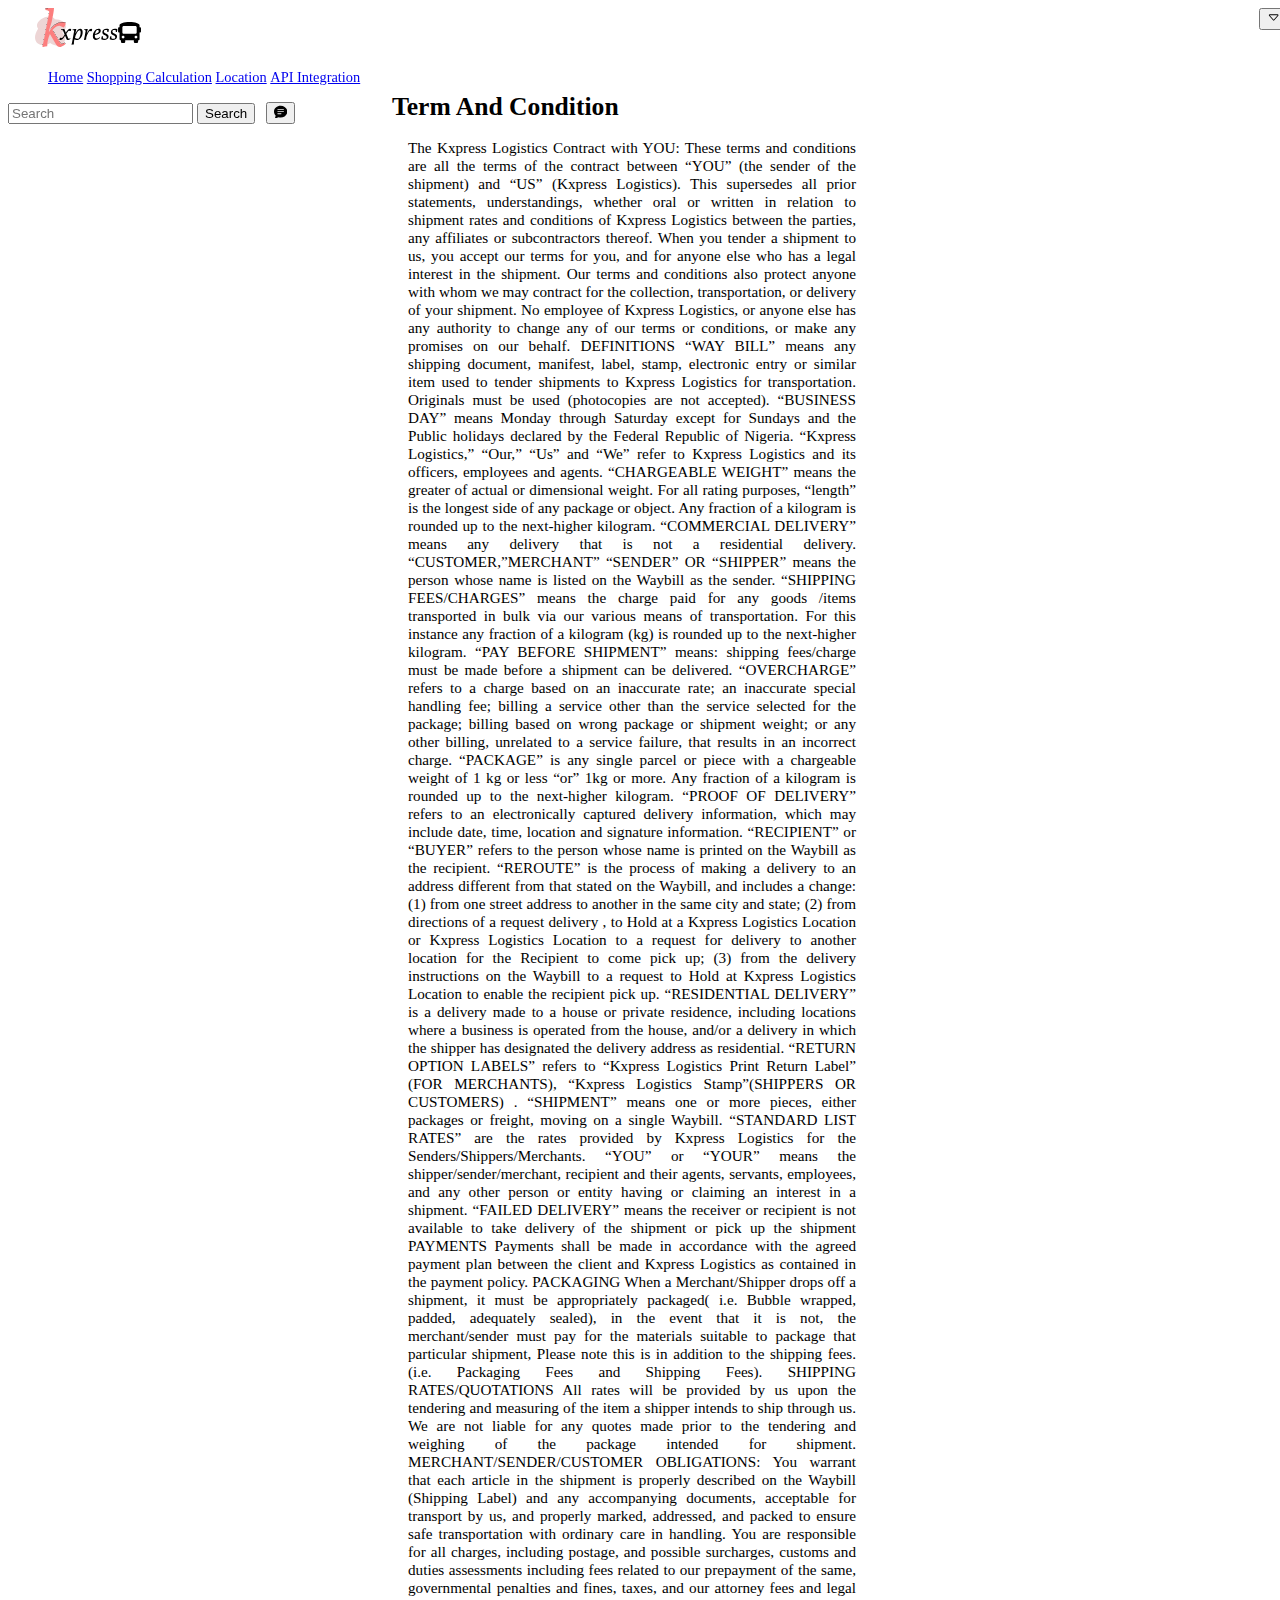
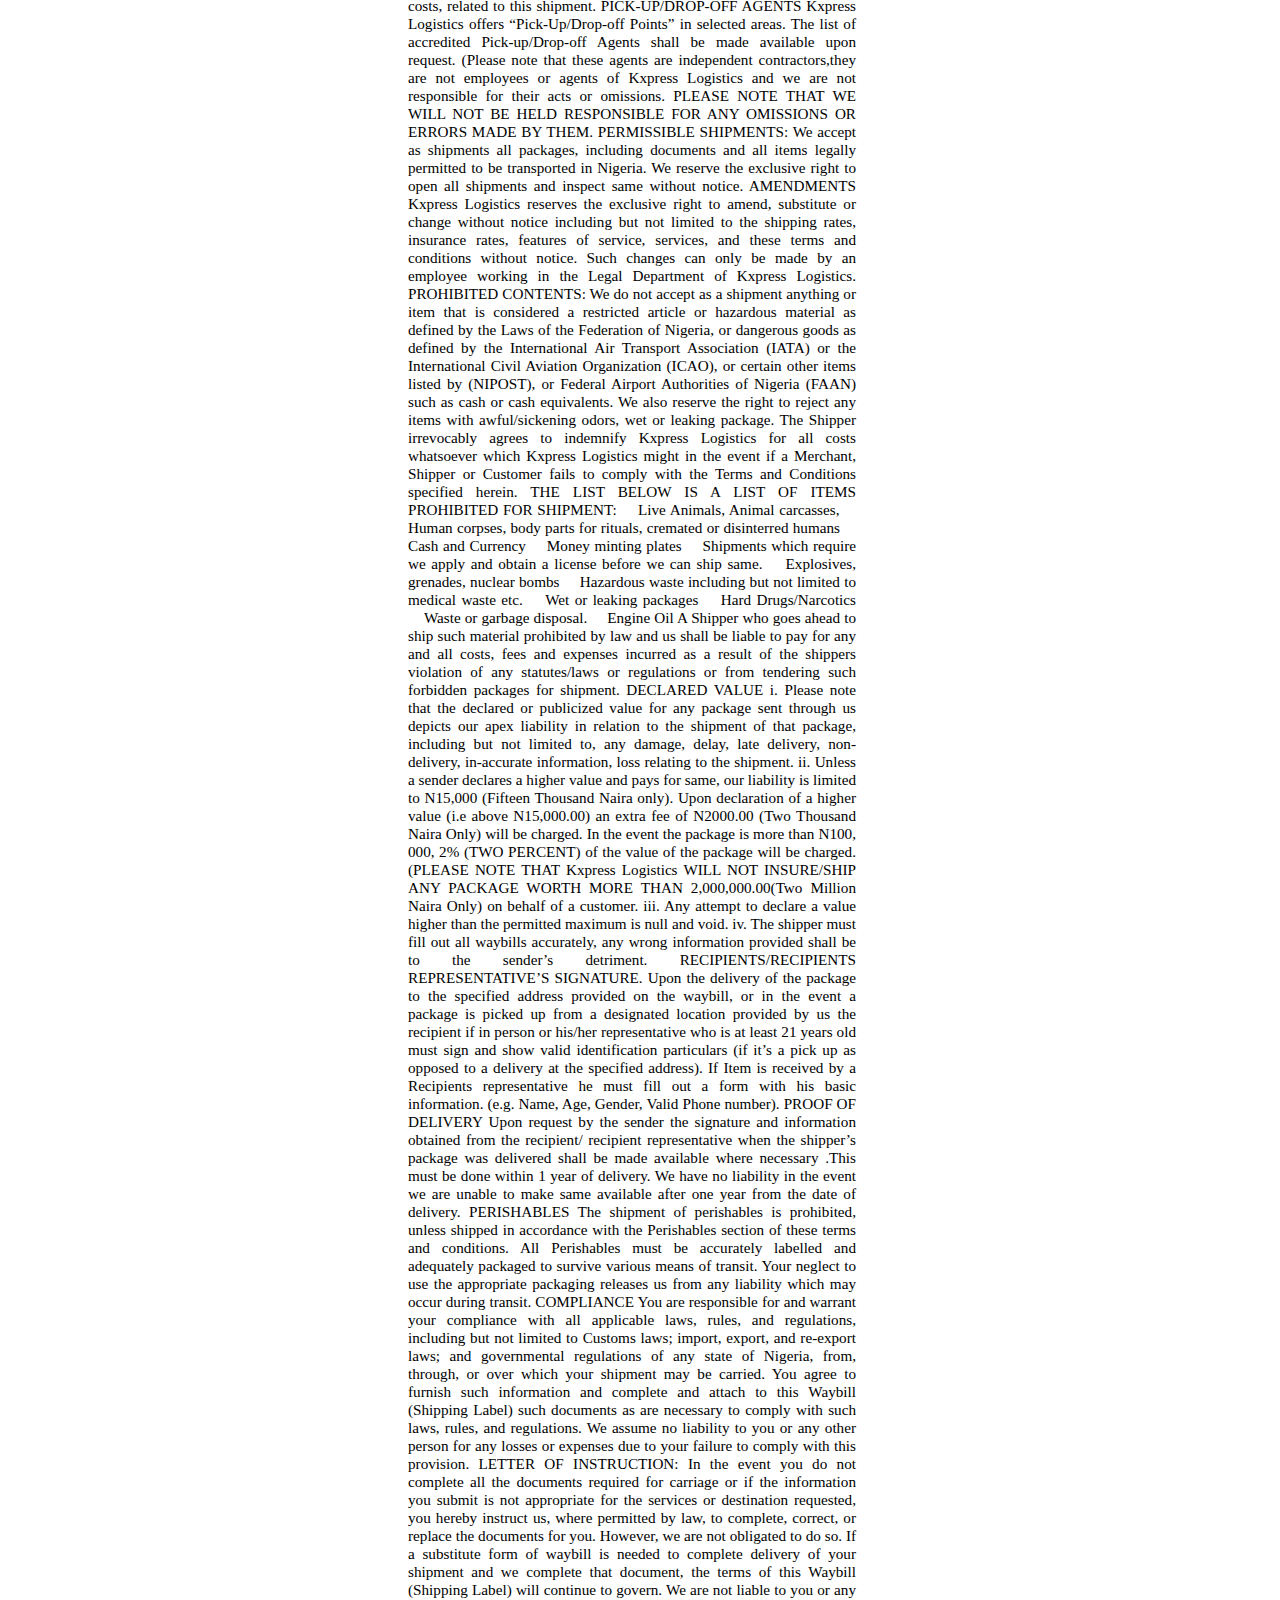
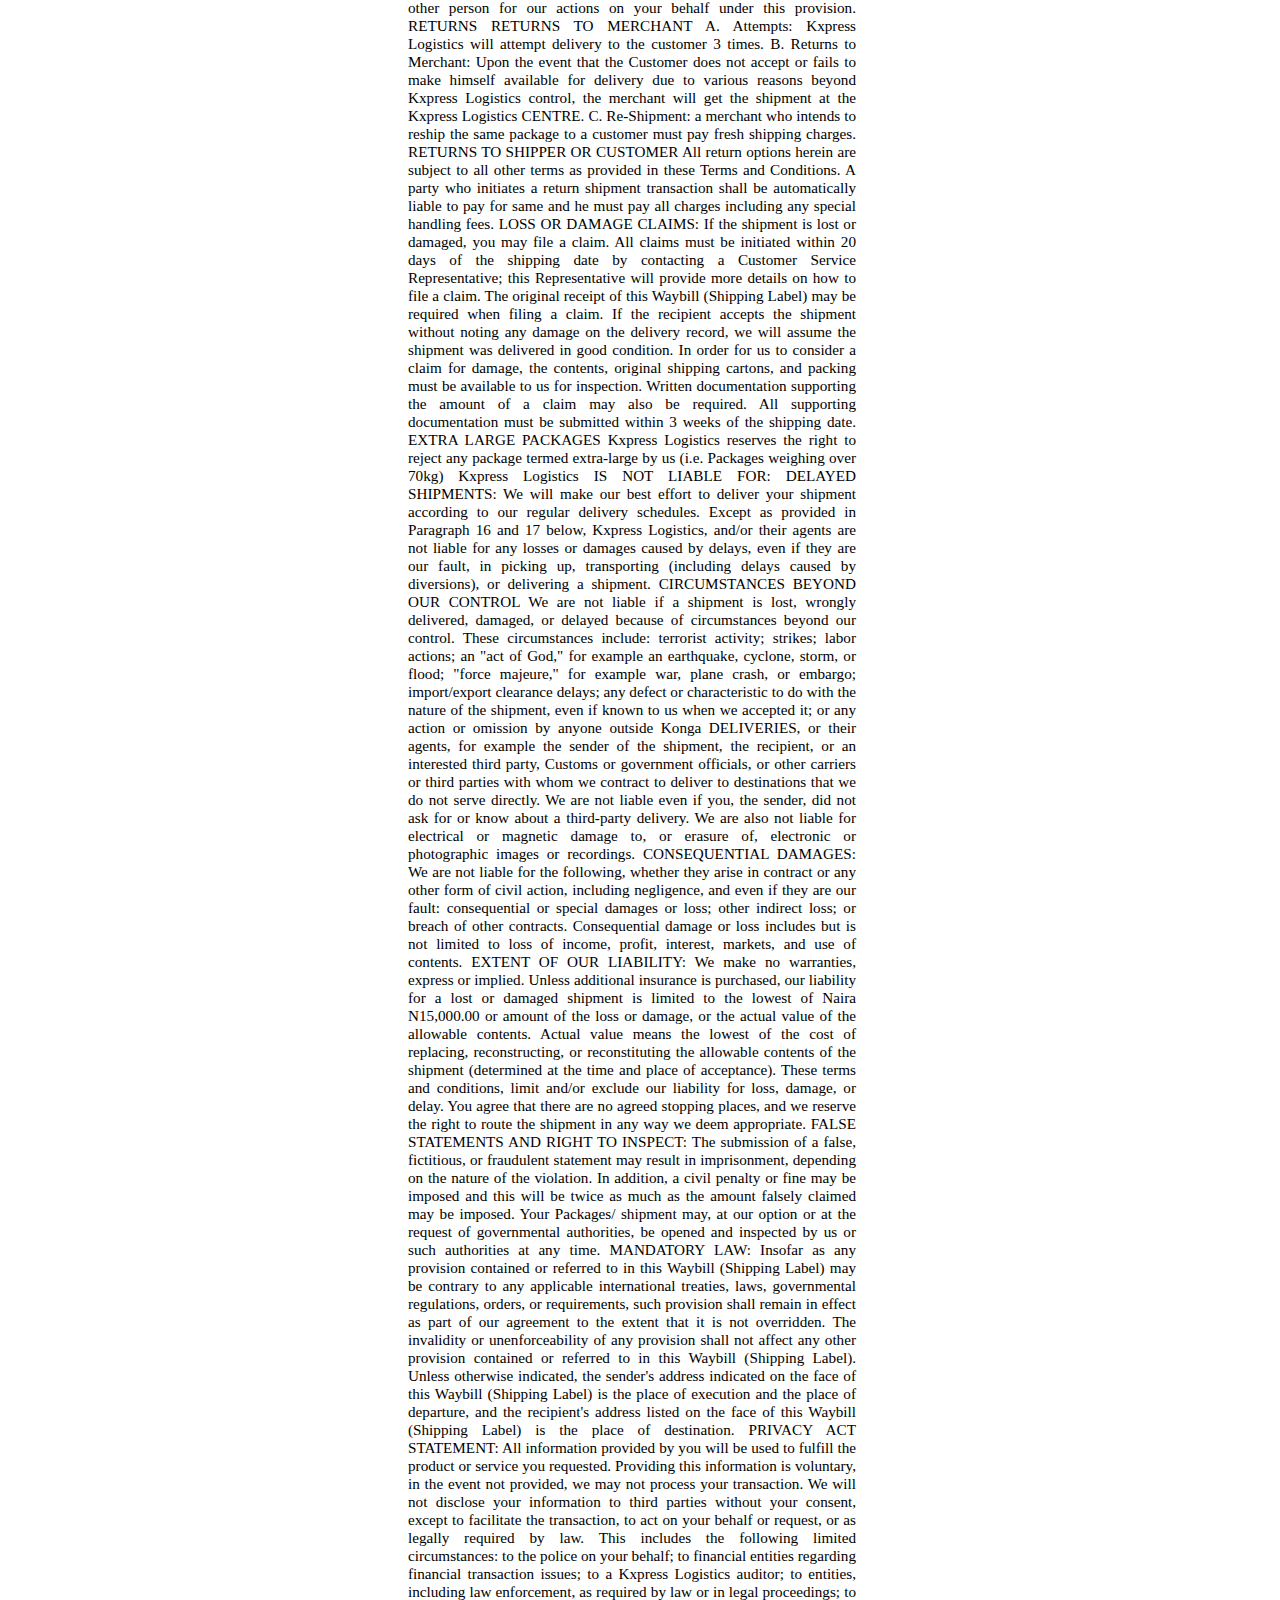
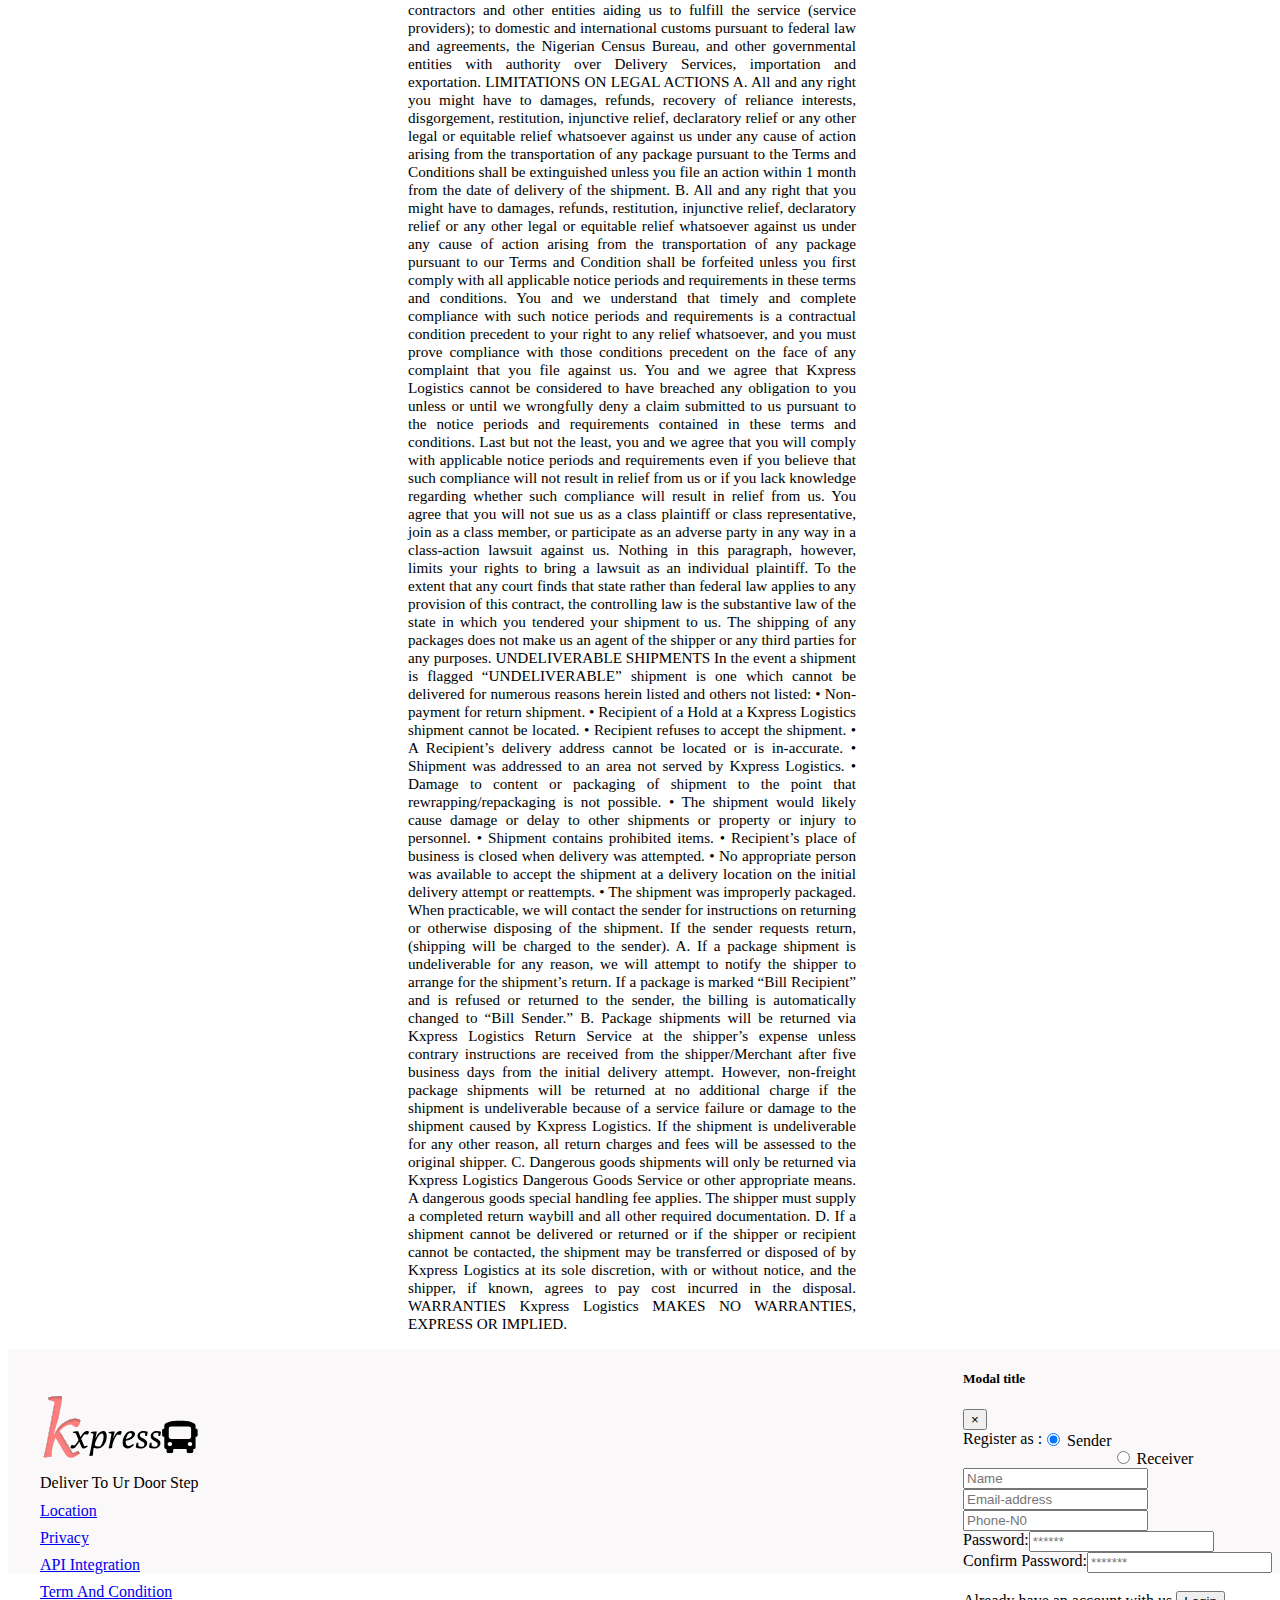
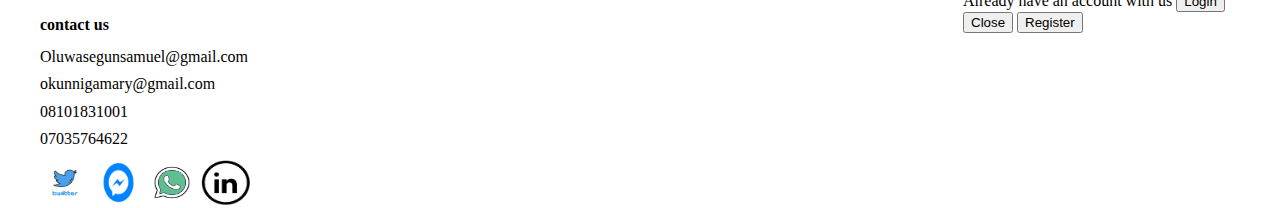
==== commit 540bc0e0: "wxpress" ====
--- a/condition.html
+++ b/condition.html
@@ -9,7 +9,7 @@
   <script src="https://code.jquery.com/jquery-3.5.1.slim.min.js" integrity="sha384-DfXdz2htPH0lsSSs5nCTpuj/zy4C+OGpamoFVy38MVBnE+IbbVYUew+OrCXaRkfj" crossorigin="anonymous"></script>
   <script src="https://cdn.jsdelivr.net/npm/bootstrap@4.5.3/dist/js/bootstrap.bundle.min.js" integrity="sha384-ho+j7jyWK8fNQe+A12Hb8AhRq26LrZ/JpcUGGOn+Y7RsweNrtN/tE3MoK7ZeZDyx" crossorigin="anonymous"></script>
  
-<link rel="stylesheet" href="../wxpress/css/condition.css"/>
+<link rel="stylesheet" href="/css/condition.css"/>
 
 <script type="text/javascript" src="/js/index.js">
 
--- a/css/condition.css
+++ b/css/condition.css
@@ -0,0 +1,92 @@
+nav{
+	position: fixed;
+}
+img.icon{
+	width: 10rem;
+	height: 3.5rem;
+}
+li.nav-item{
+	font-size:1.5rem;
+	
+}
+div.int{
+    height:auto;
+}
+div.integration-text{
+    width:100%;
+    margin-top: 3rem;
+    text-align: justify;
+    font-size: 0.8rem;
+    padding-right: 1rem;
+}
+p.text{
+    font-family: luna;
+	font-size: 1.4rem;
+	margin: 1rem;
+}
+img.iconfoot{
+	width: 10rem;
+	height: 5rem;
+}
+
+div.footer{
+	height: 10rem;
+	width: 100%;
+	background-color: rgb(250, 248, 248);
+	padding: 2rem;
+	line-height: 0.7rem;
+}
+.iconicon{
+	width: 3.1rem;
+	height: 2.8rem;
+}
+
+
+
+
+@media (min-width: 1200px) { 
+	nav{
+		position: fixed;
+	}
+	img.icon{
+		width: 10rem;
+		height: 2.5rem;
+	}
+	li.nav-item{
+		font-size:0.9rem;
+		display: inline;
+	}
+	div.int{
+		height:auto;
+	}
+	div.integration-text{
+		width: 30rem;
+		margin-top: 3rem;
+		text-align: justify;
+		font-size: 0.8rem;
+		padding-right: 1rem;
+	}
+	p.text{
+		font-family: luna;
+		font-size: 0.95rem;
+
+	}
+	img.iconfoot{
+		width: 10rem;
+		height: 5rem;
+	}
+	
+	div.footer{
+		height: 10rem;
+		width: 100%;
+		background-color: rgb(250, 248, 248);
+		padding: 2rem;
+		line-height: 0.7rem;
+	}
+	.iconicon{
+		width: 3.1rem;
+		height: 2.8rem;
+	}
+	 
+   
+}